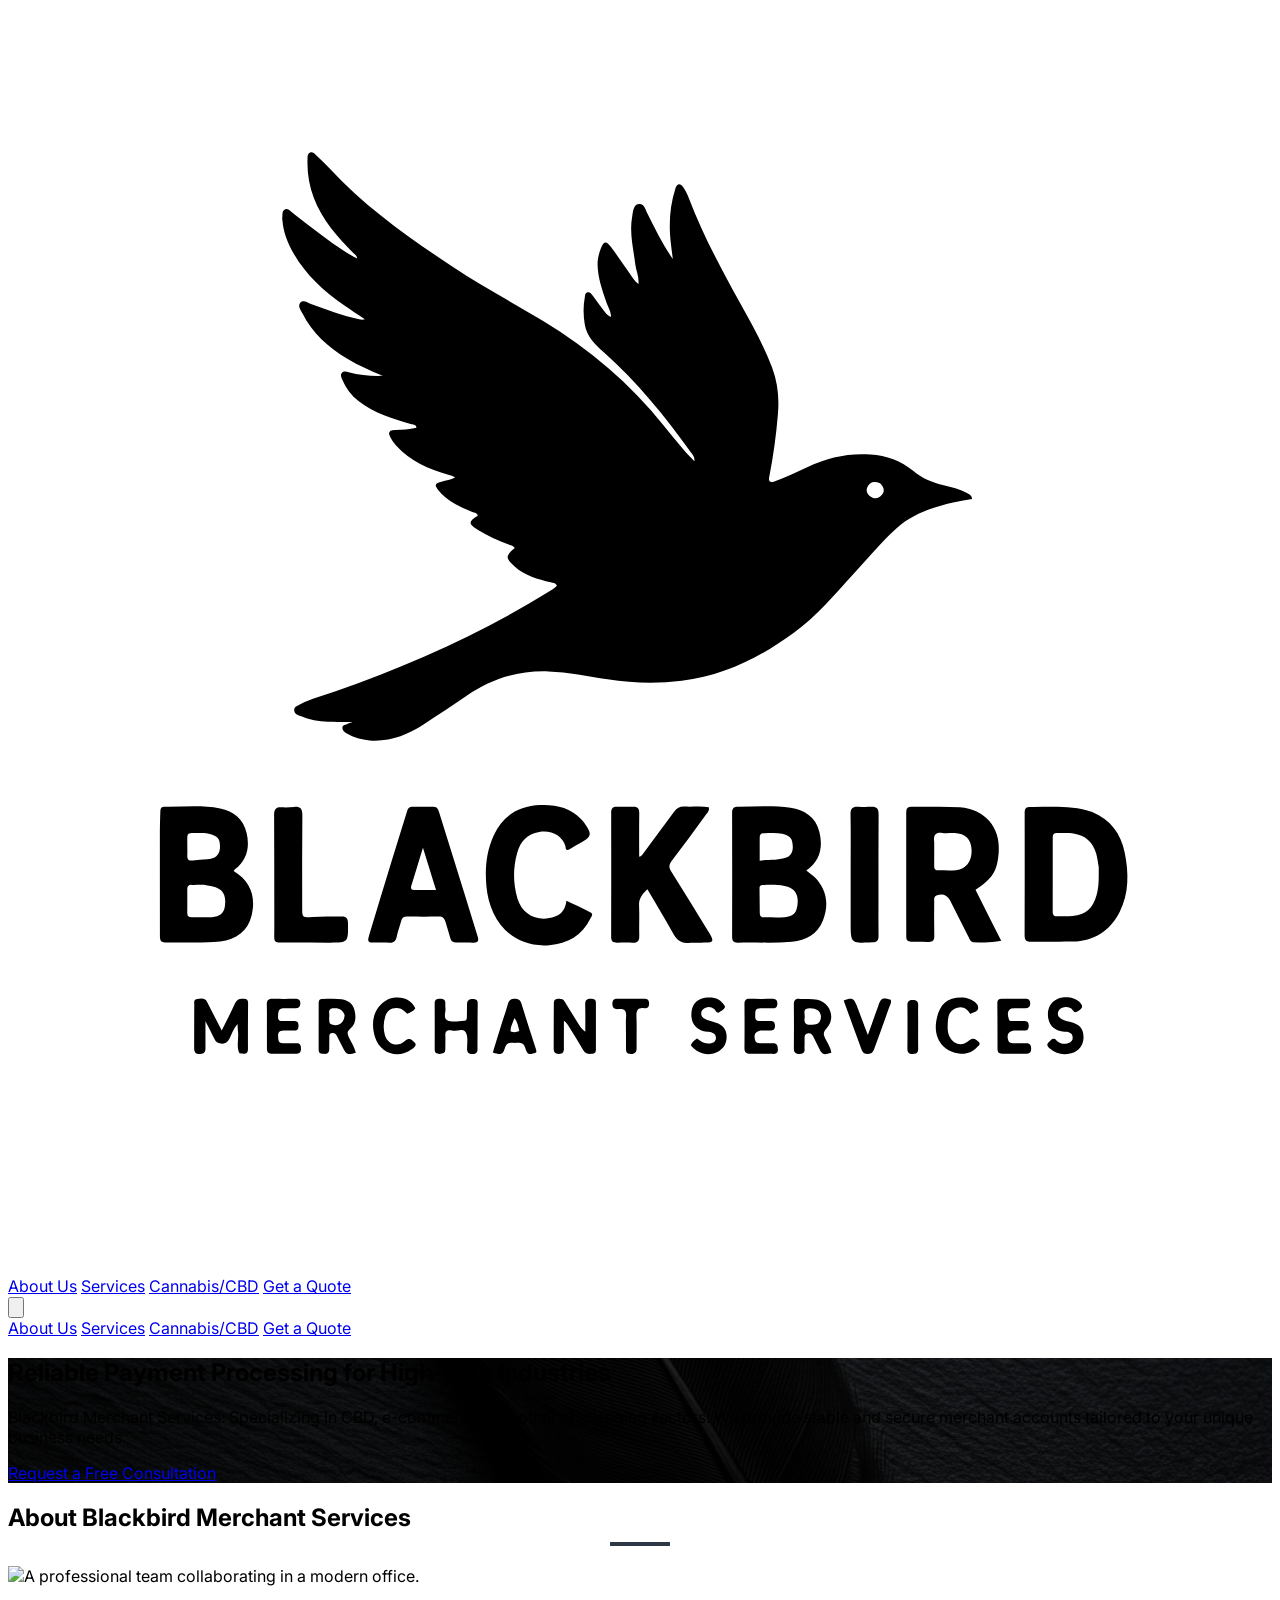
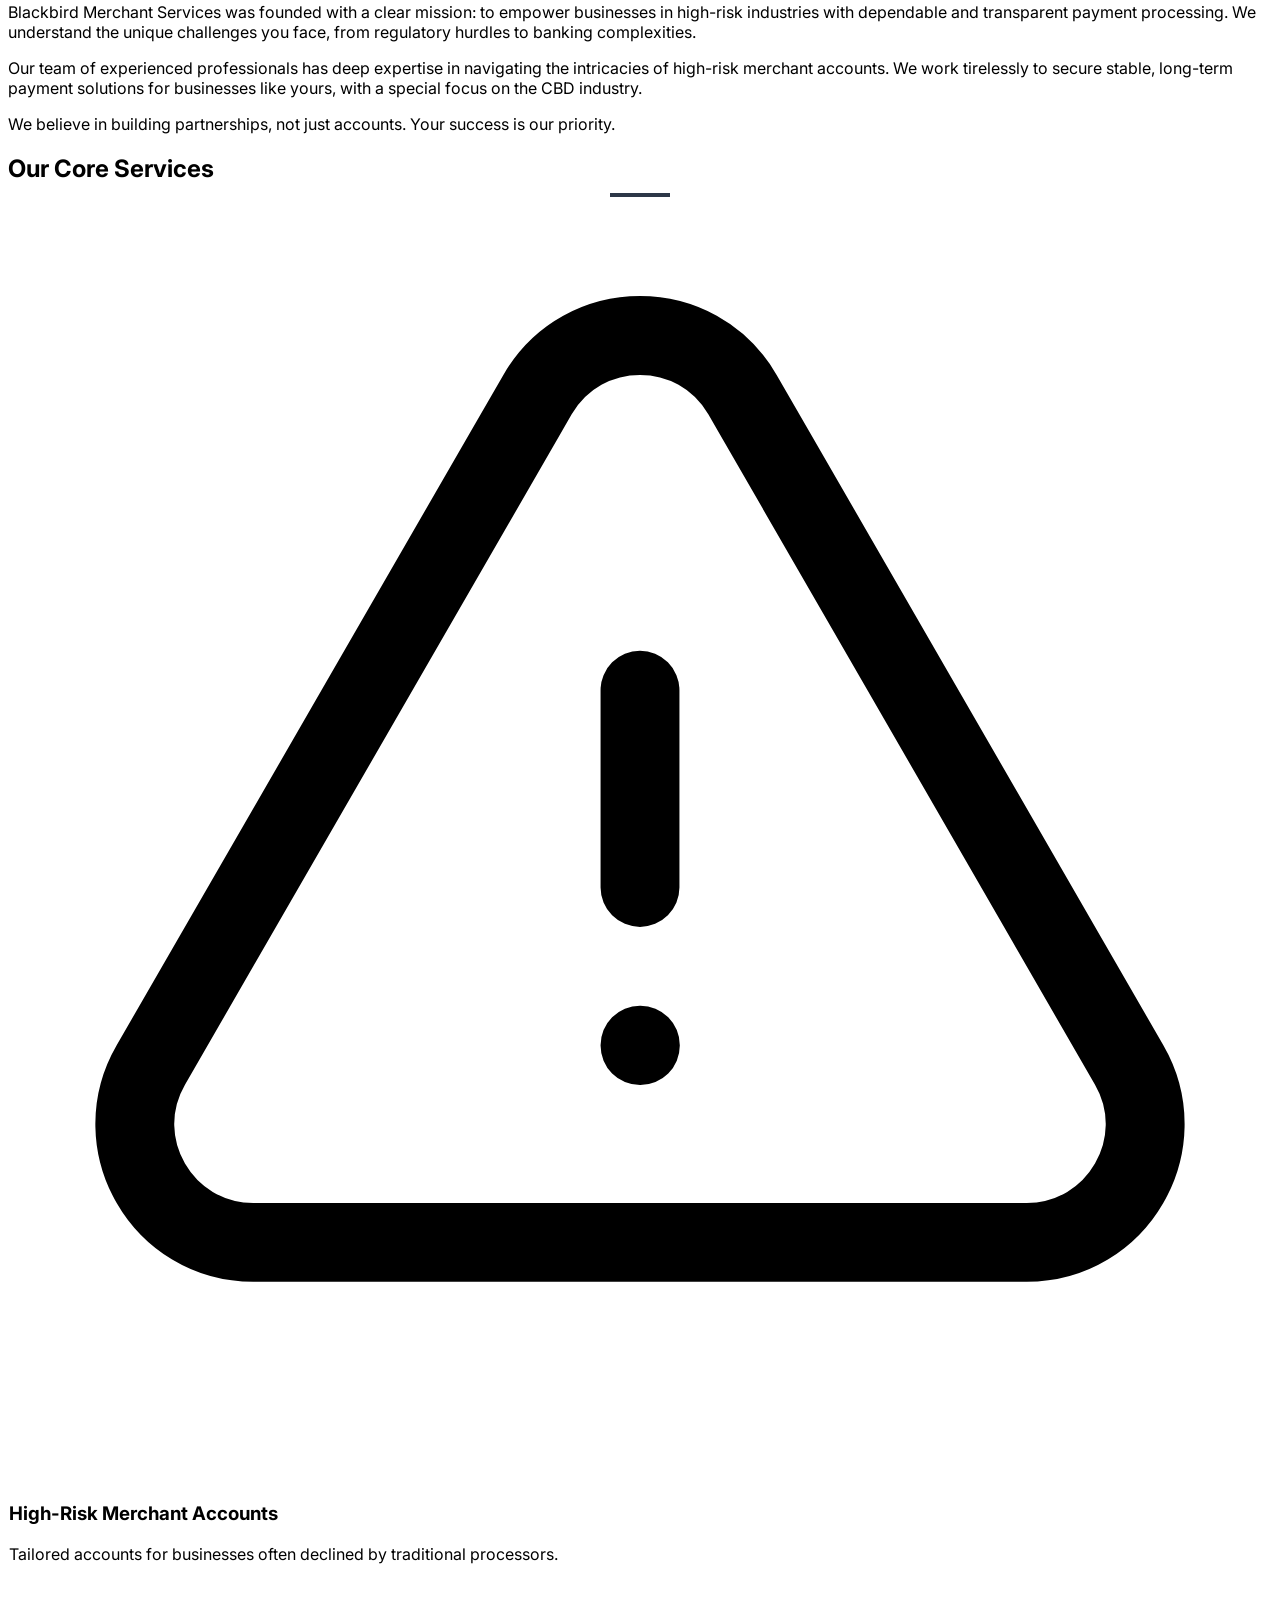
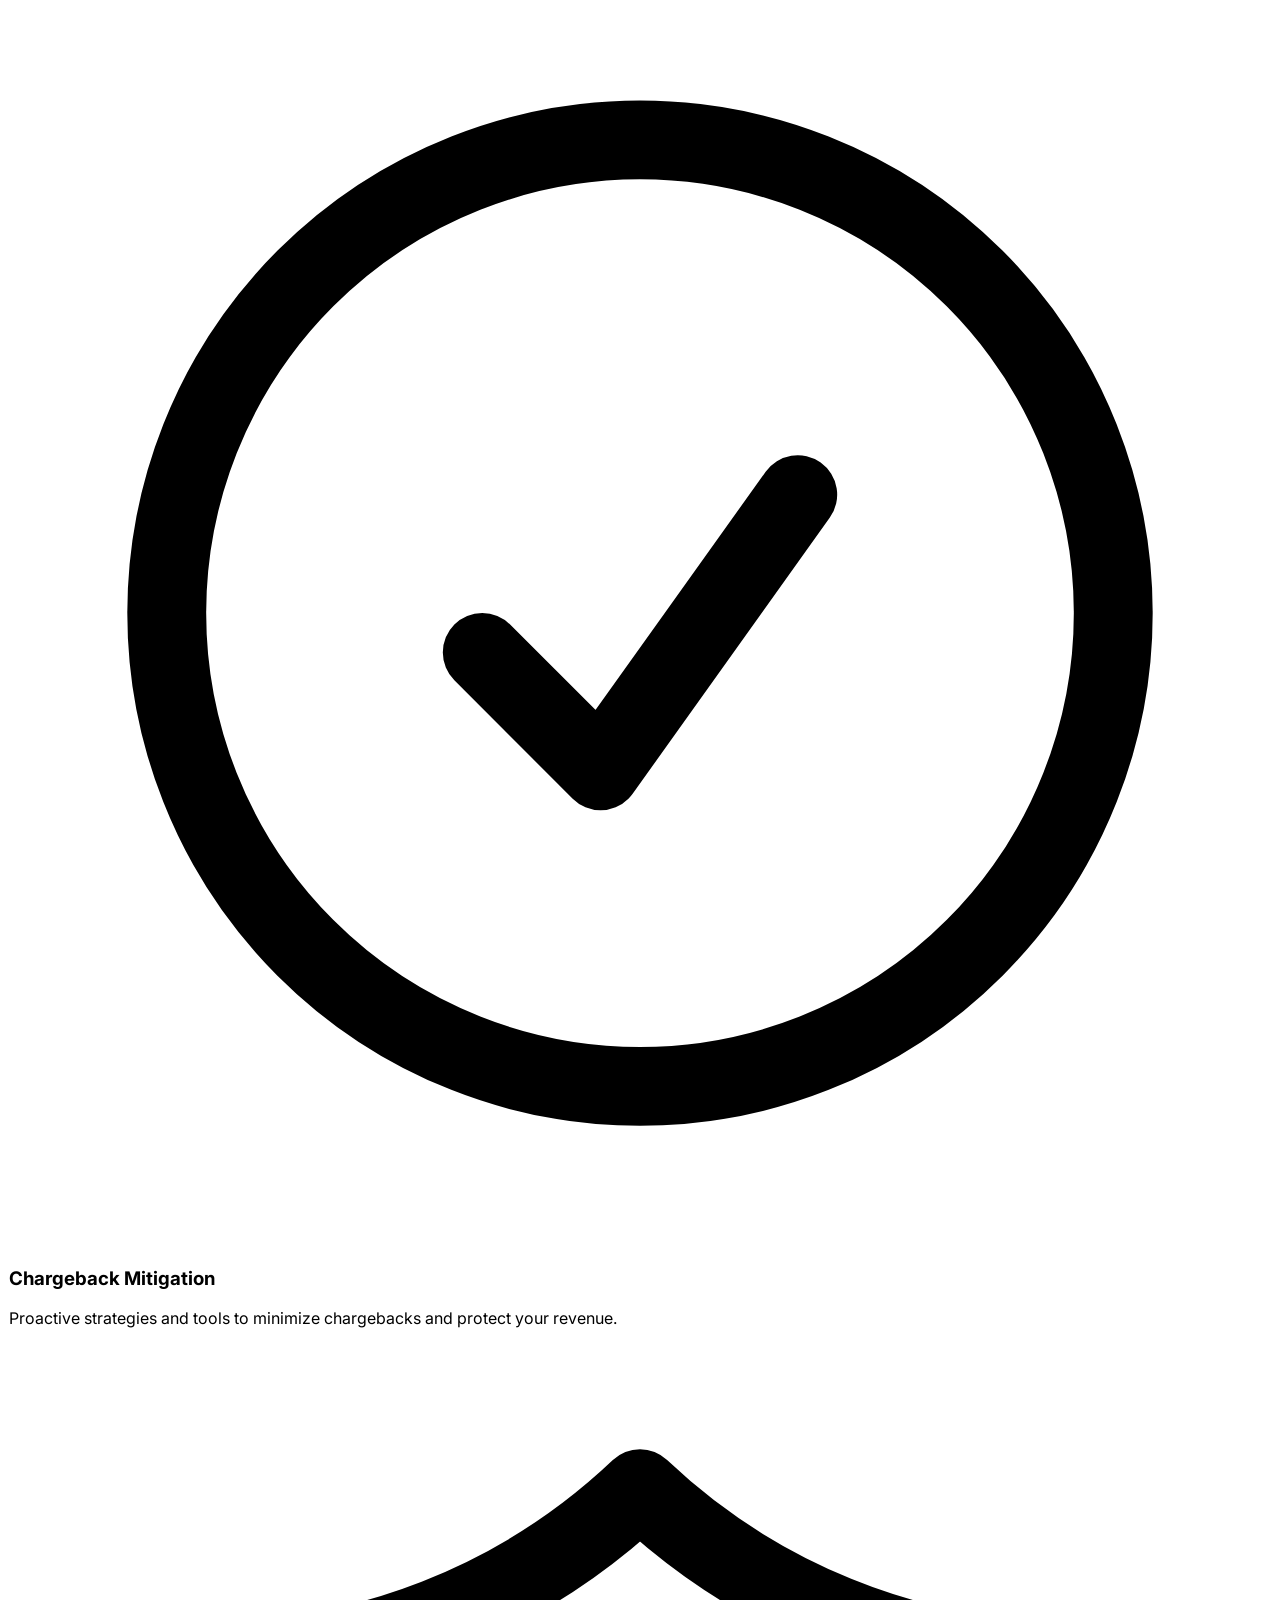
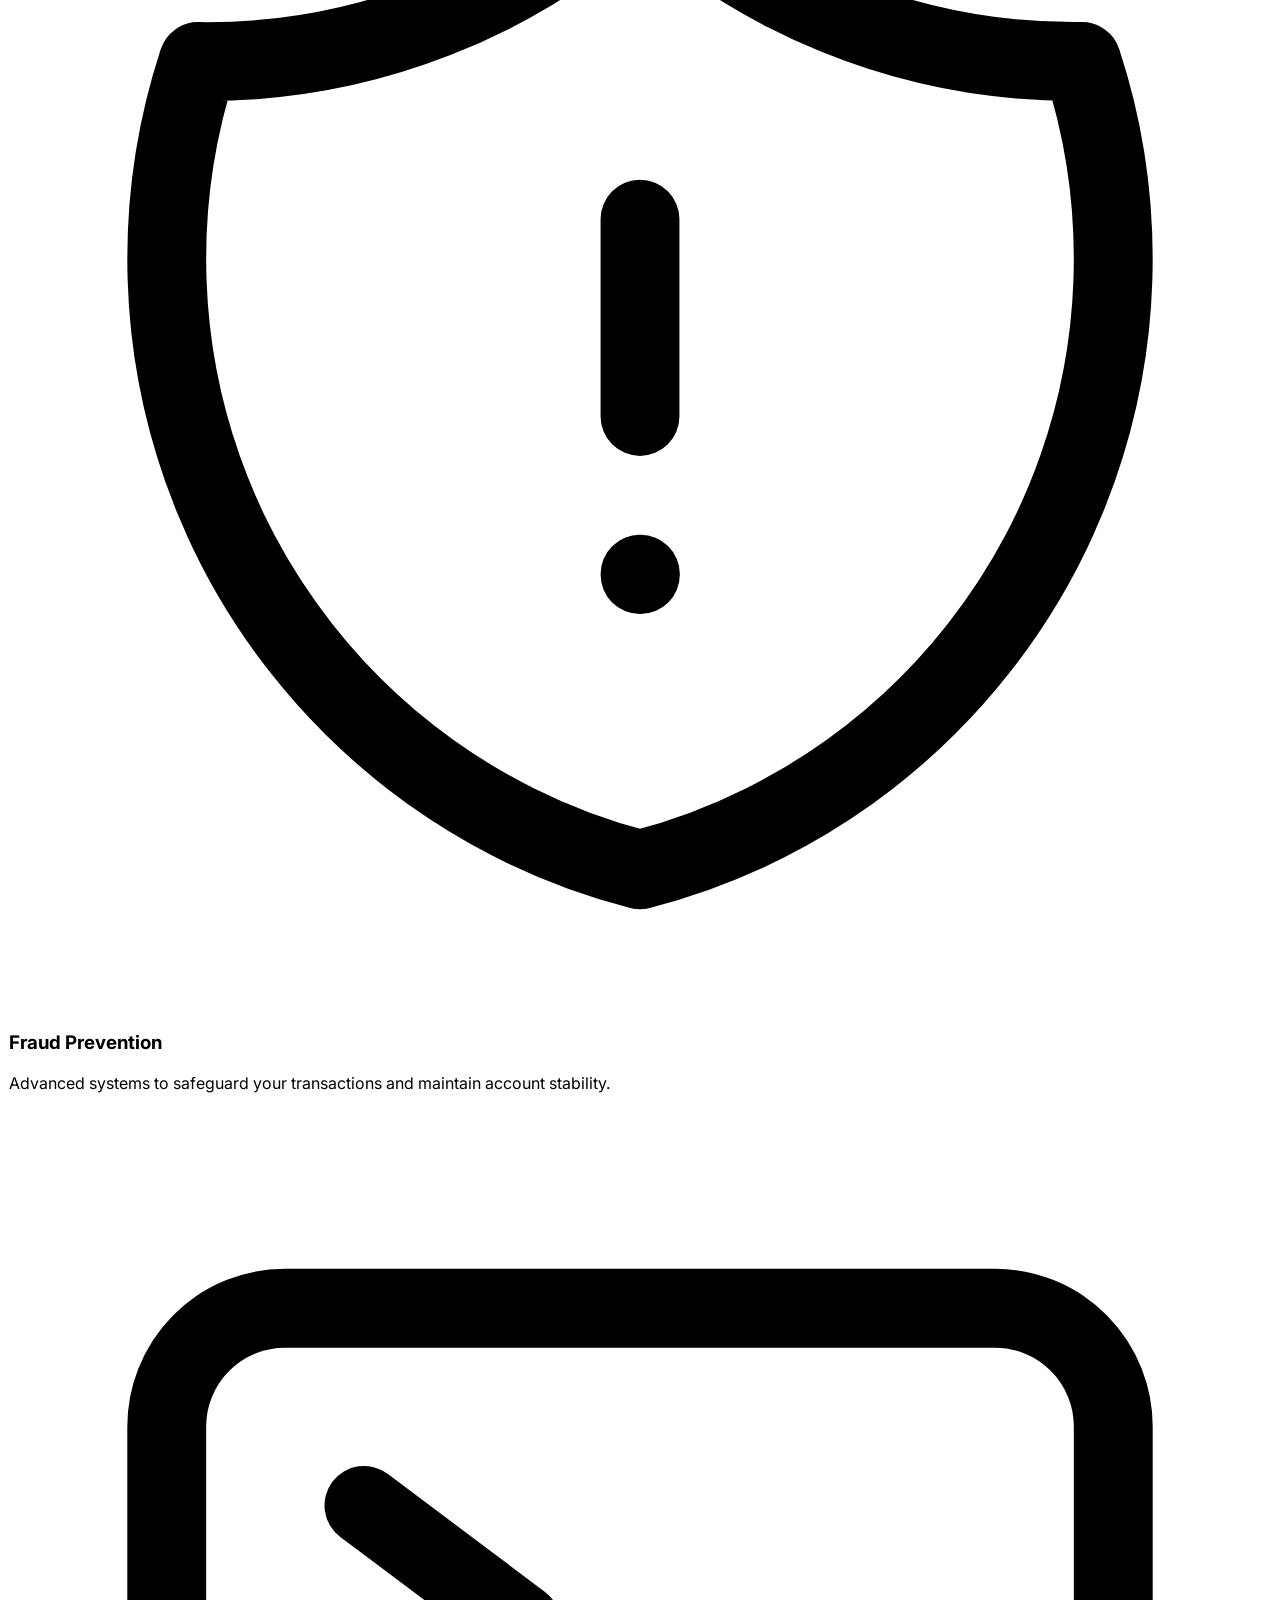
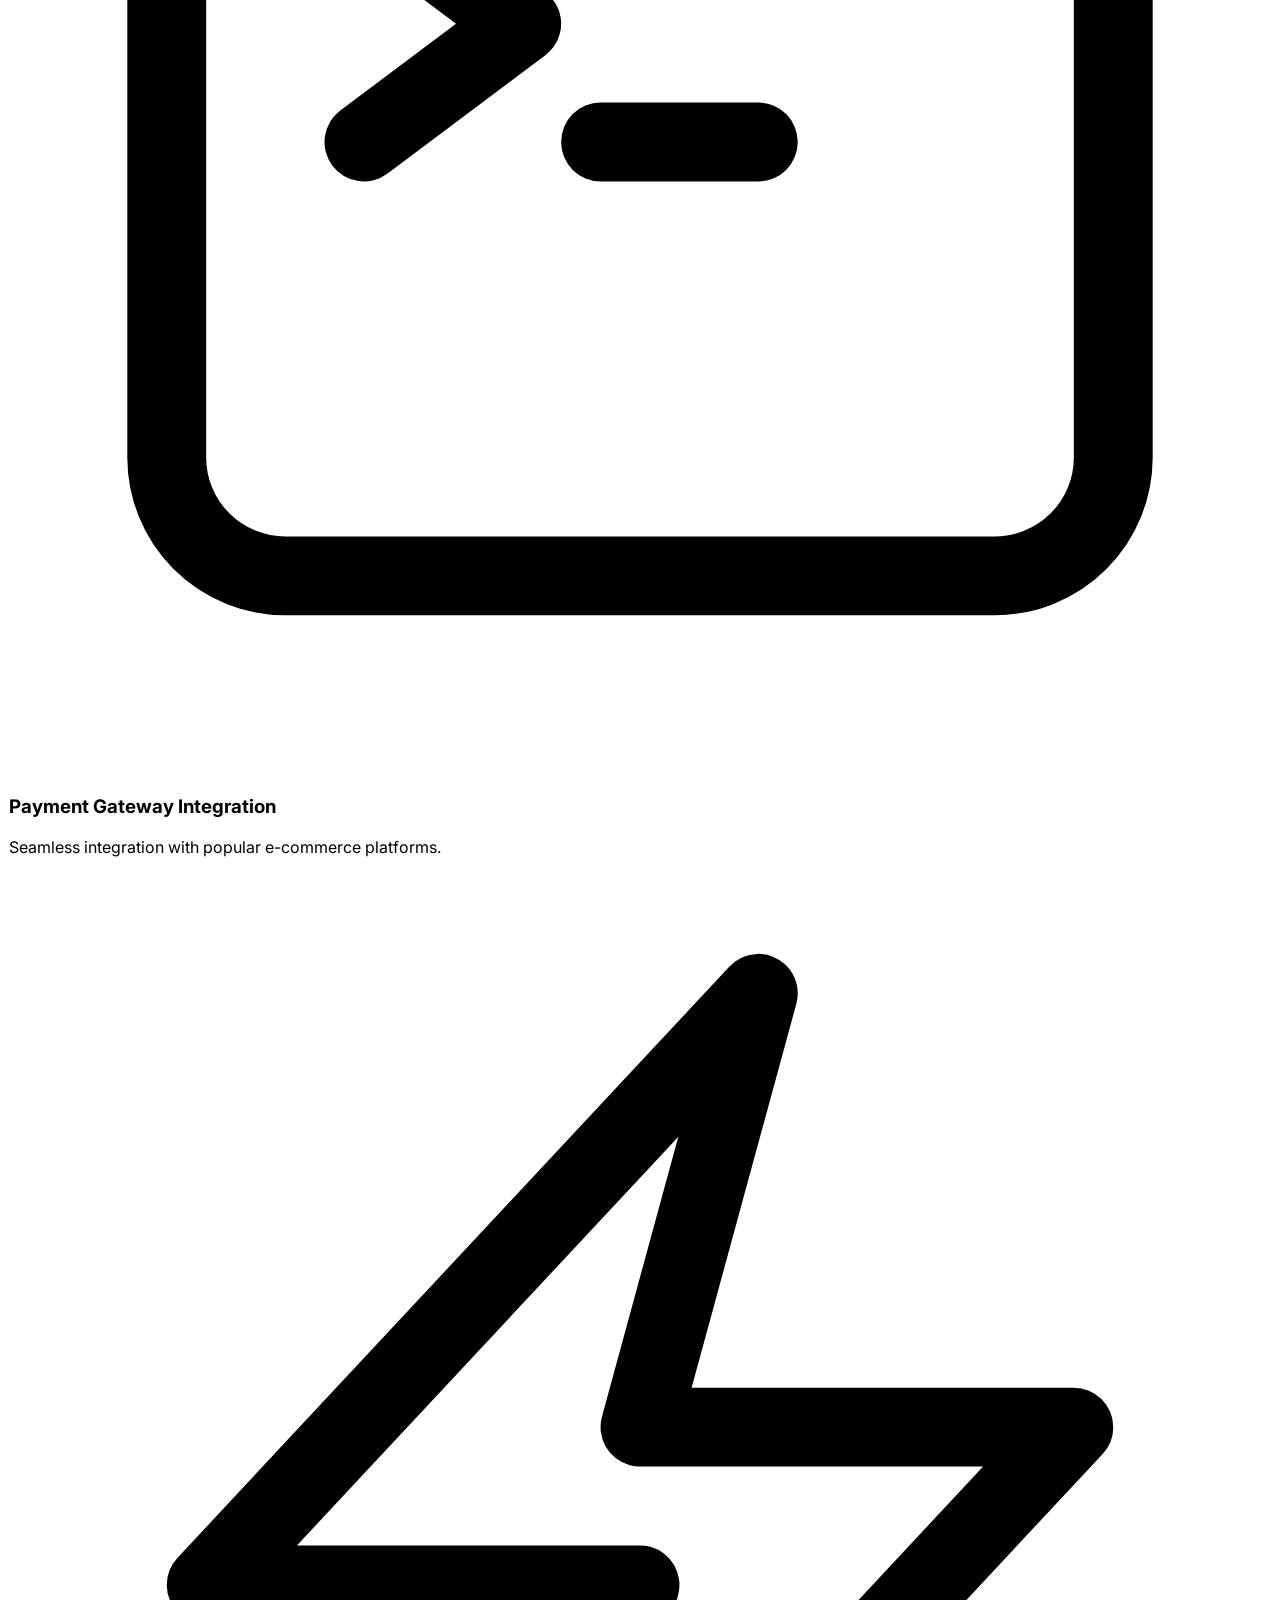
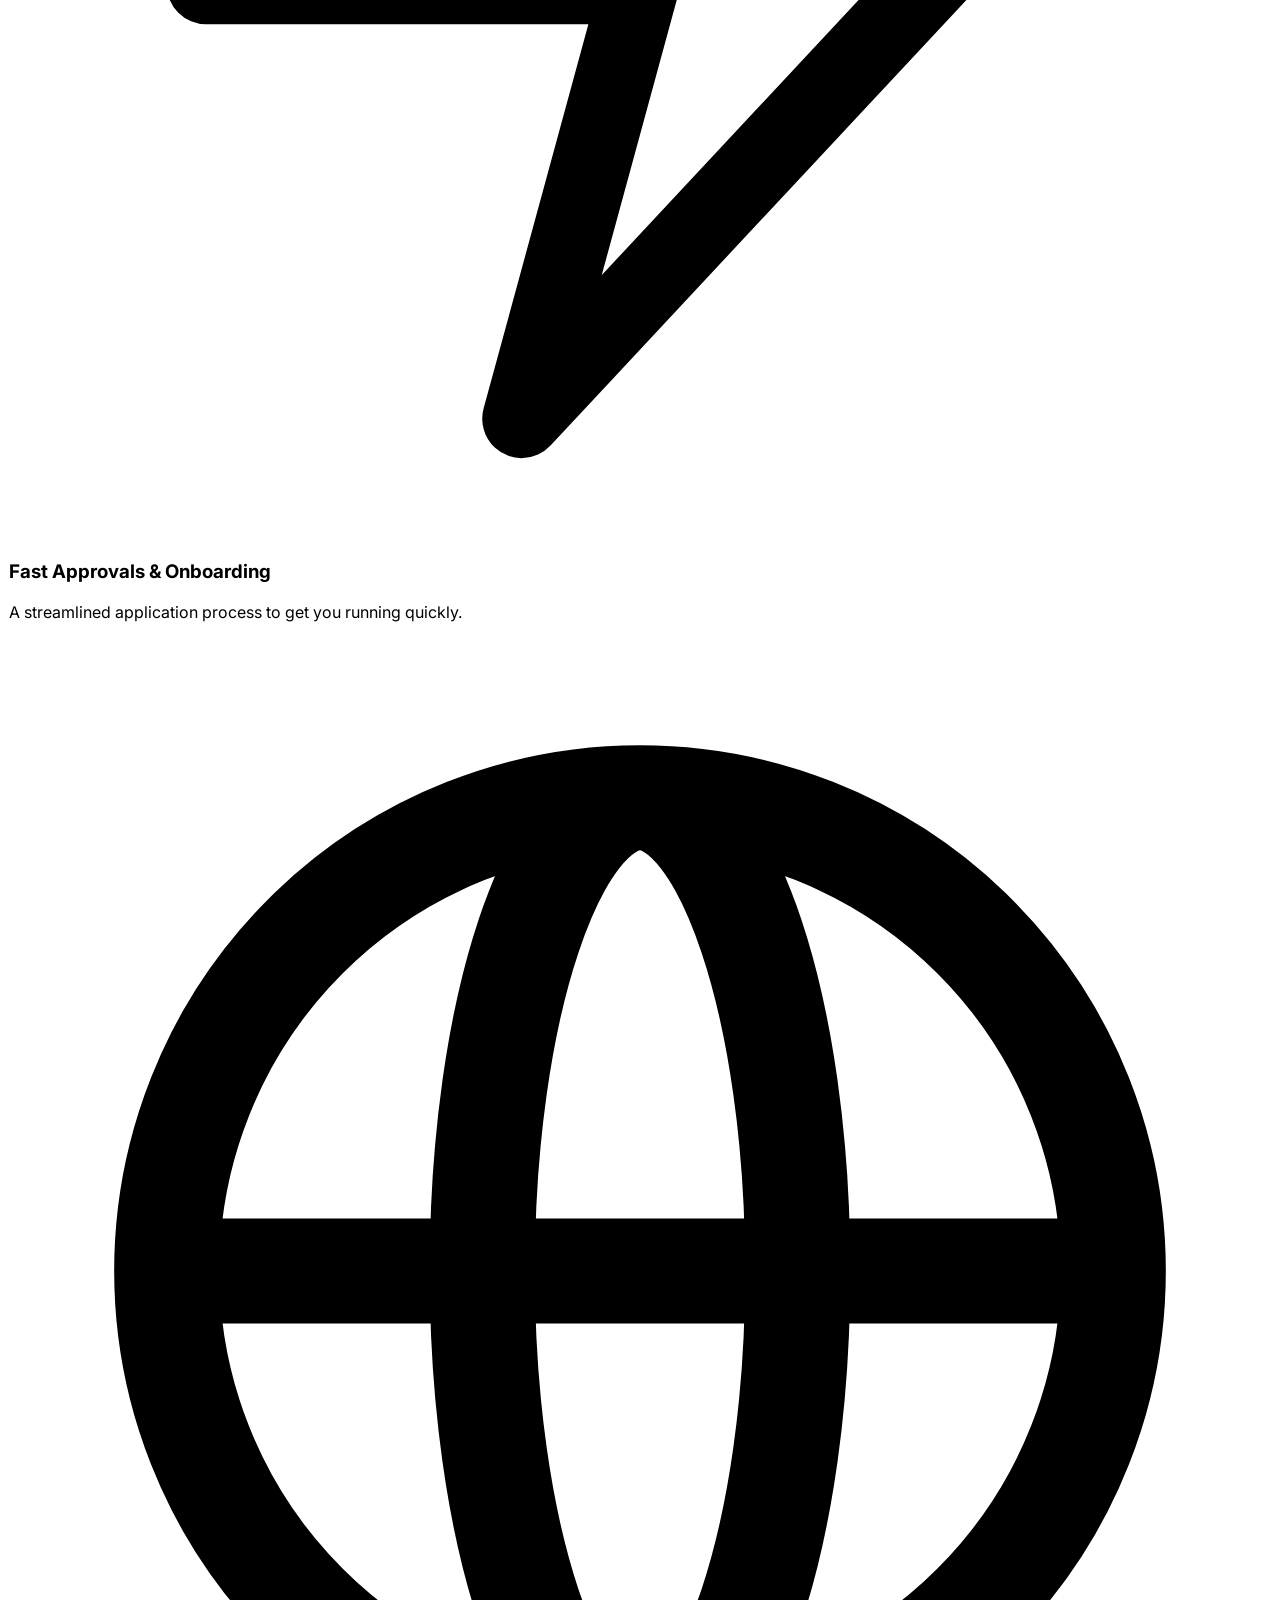
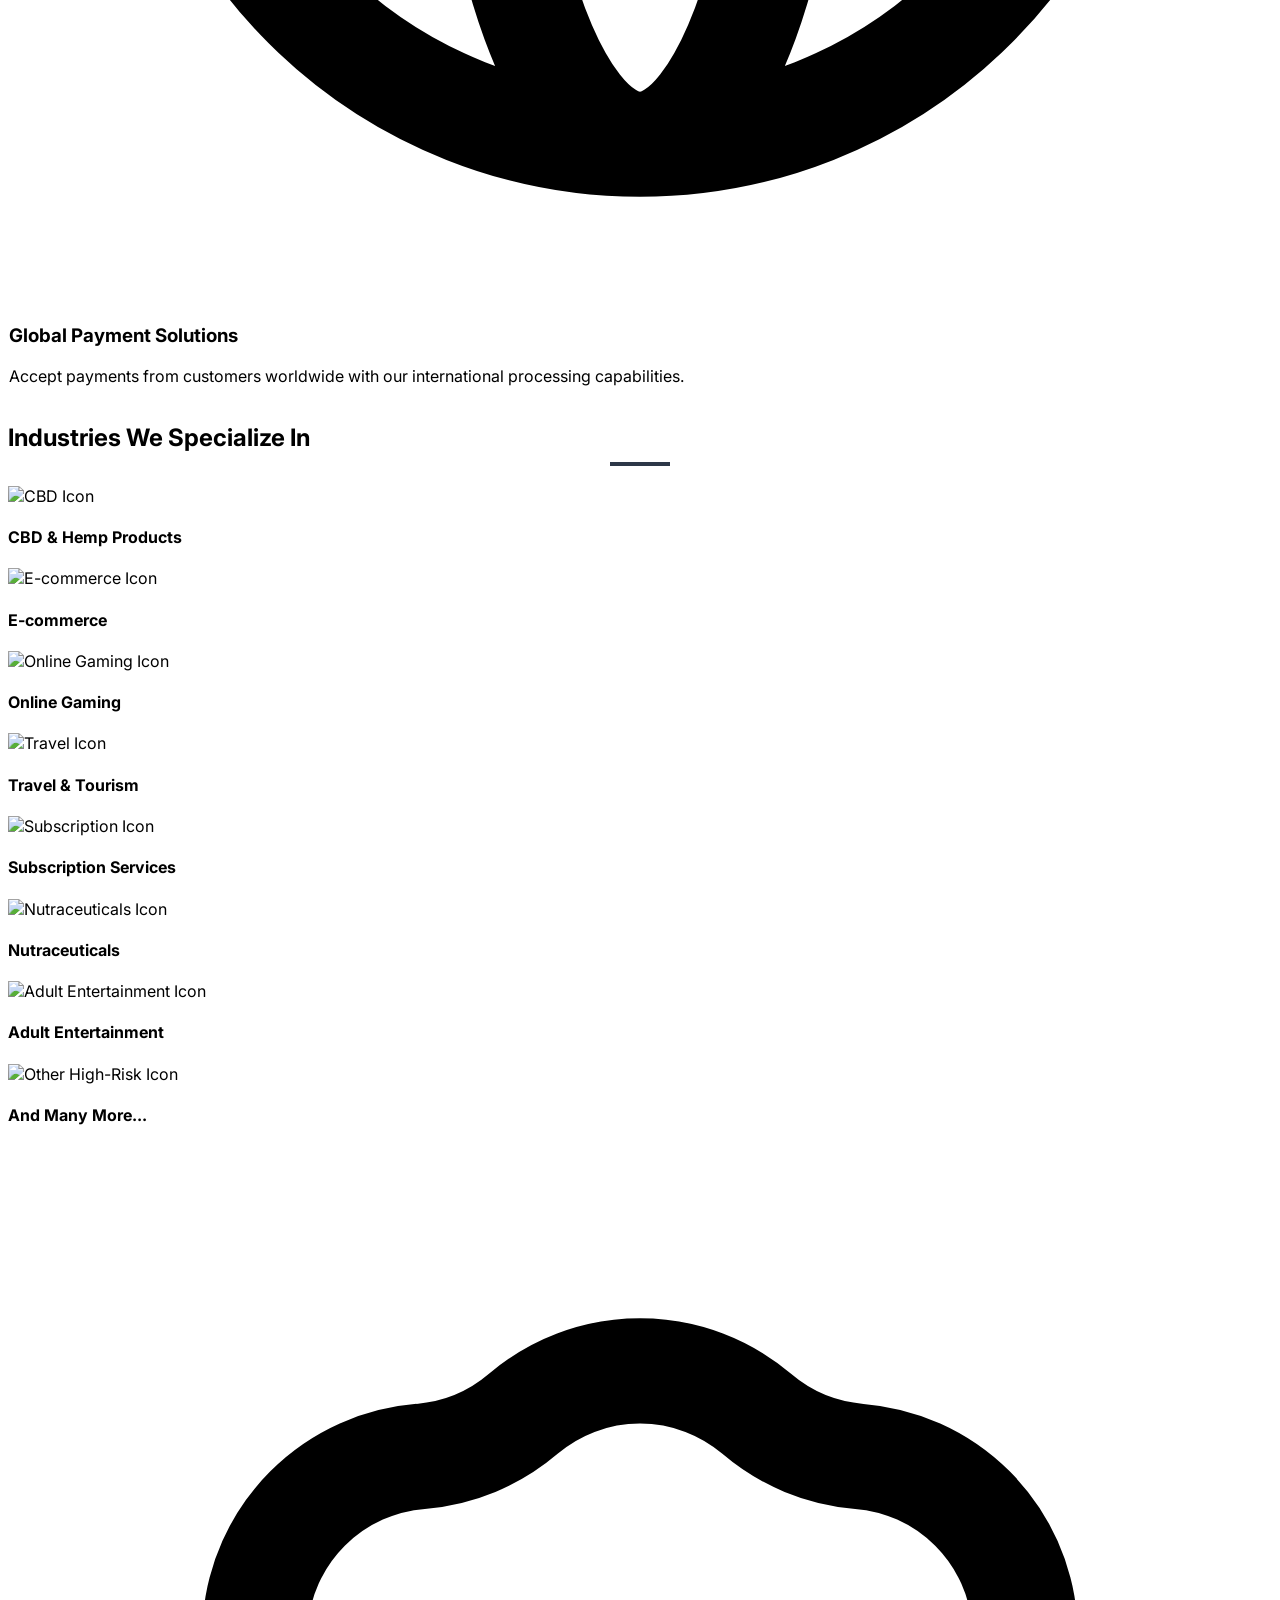
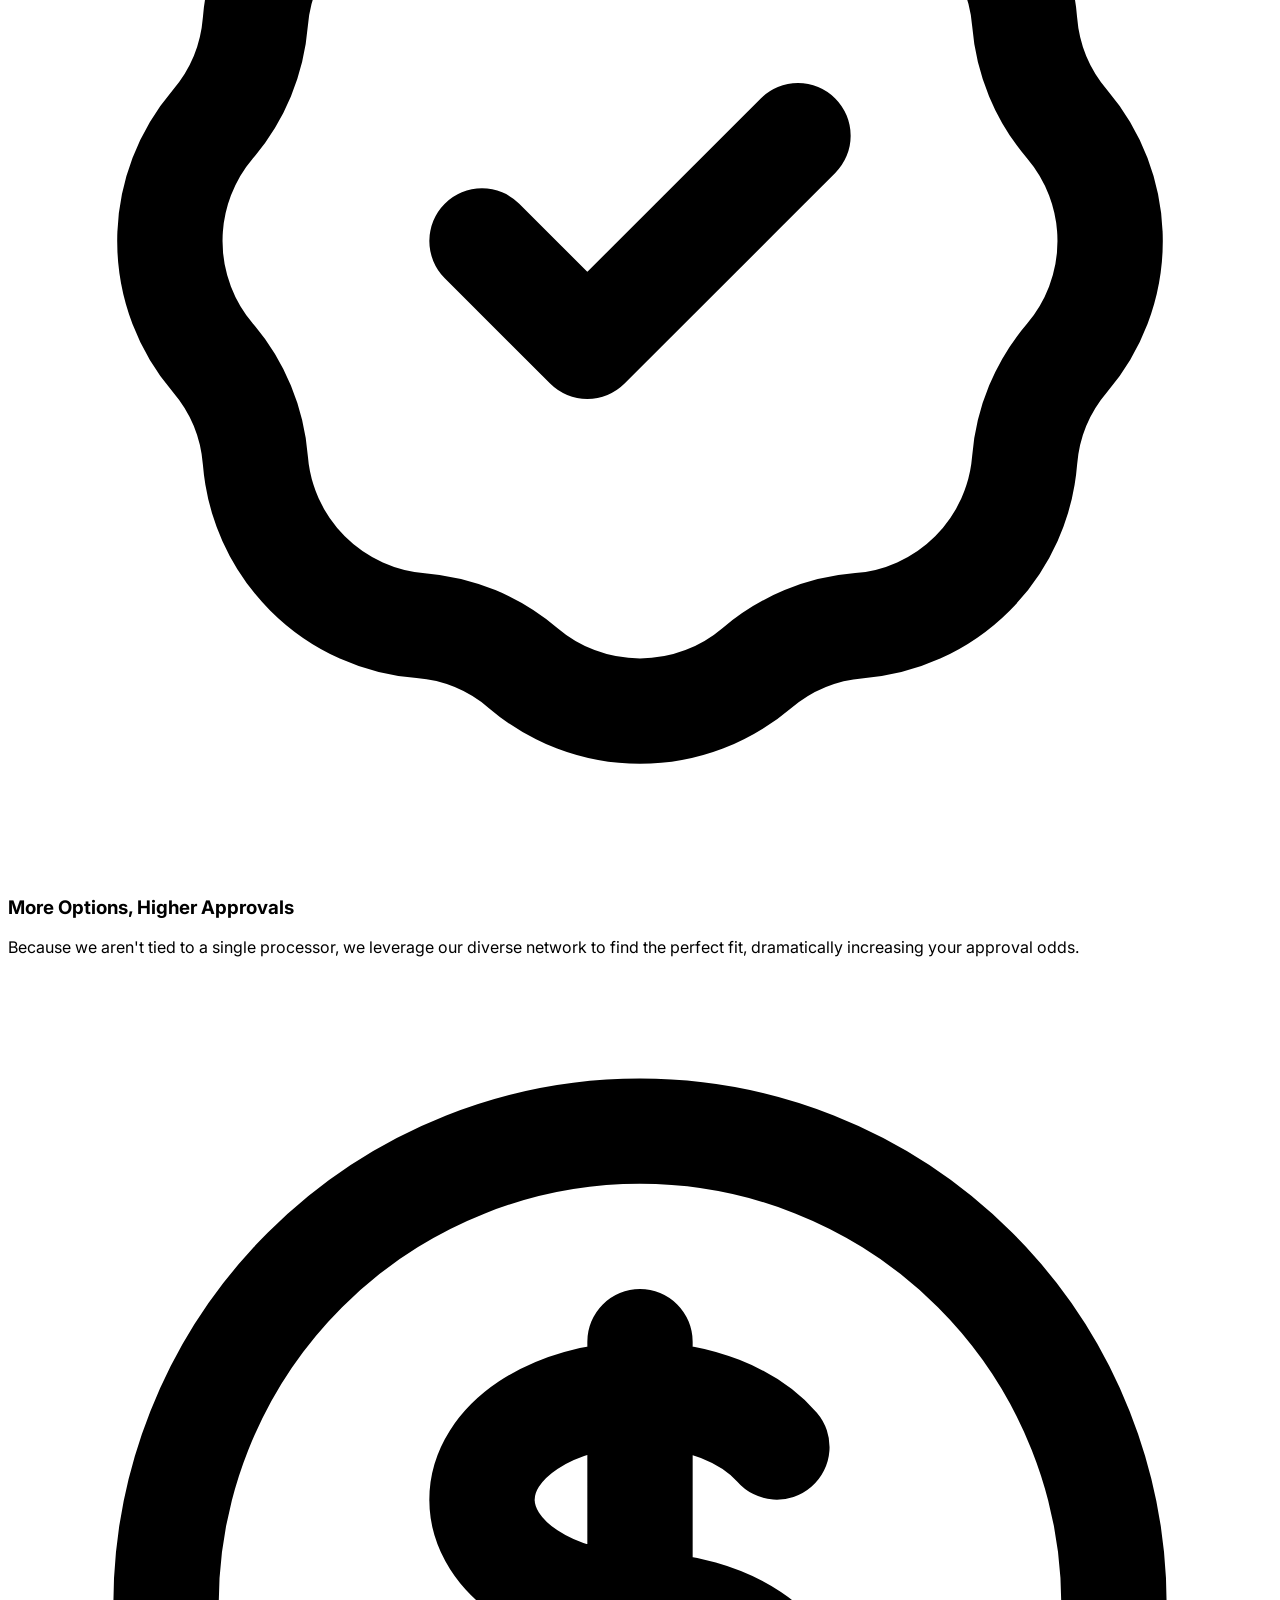
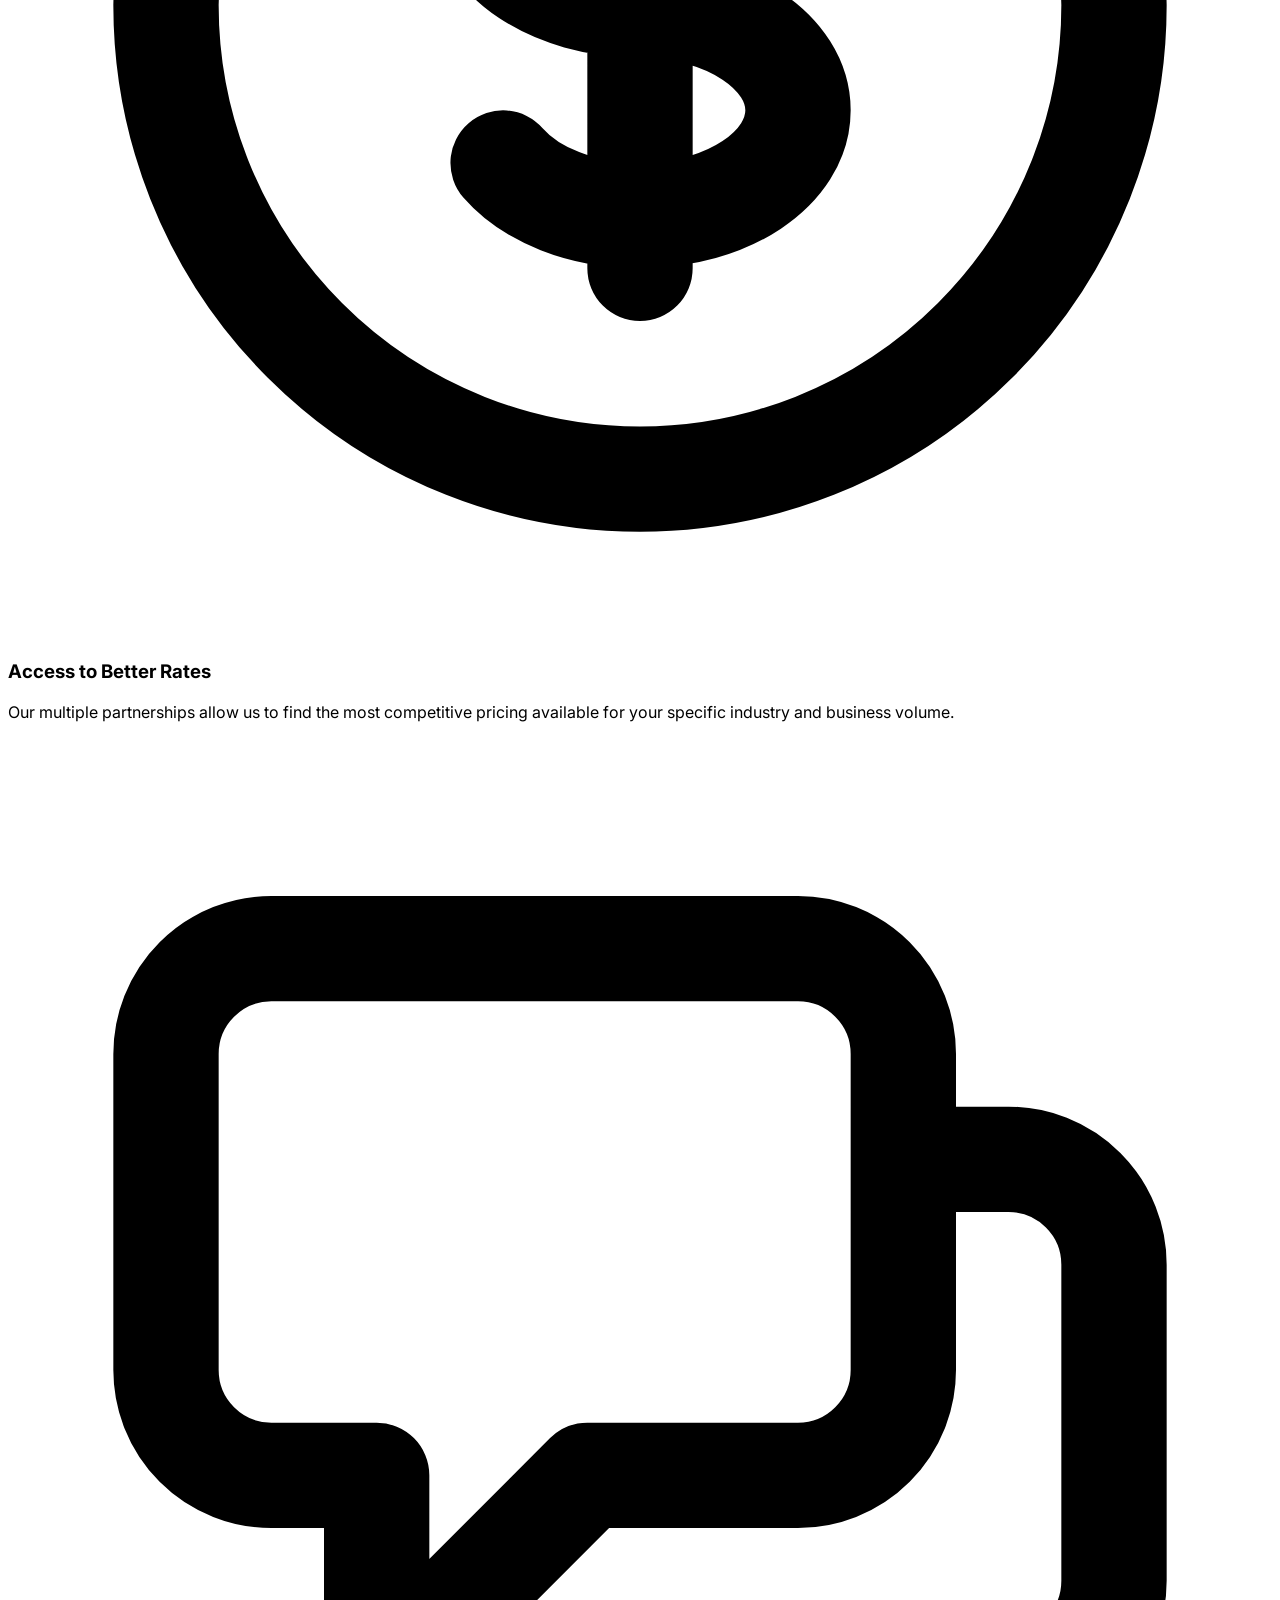
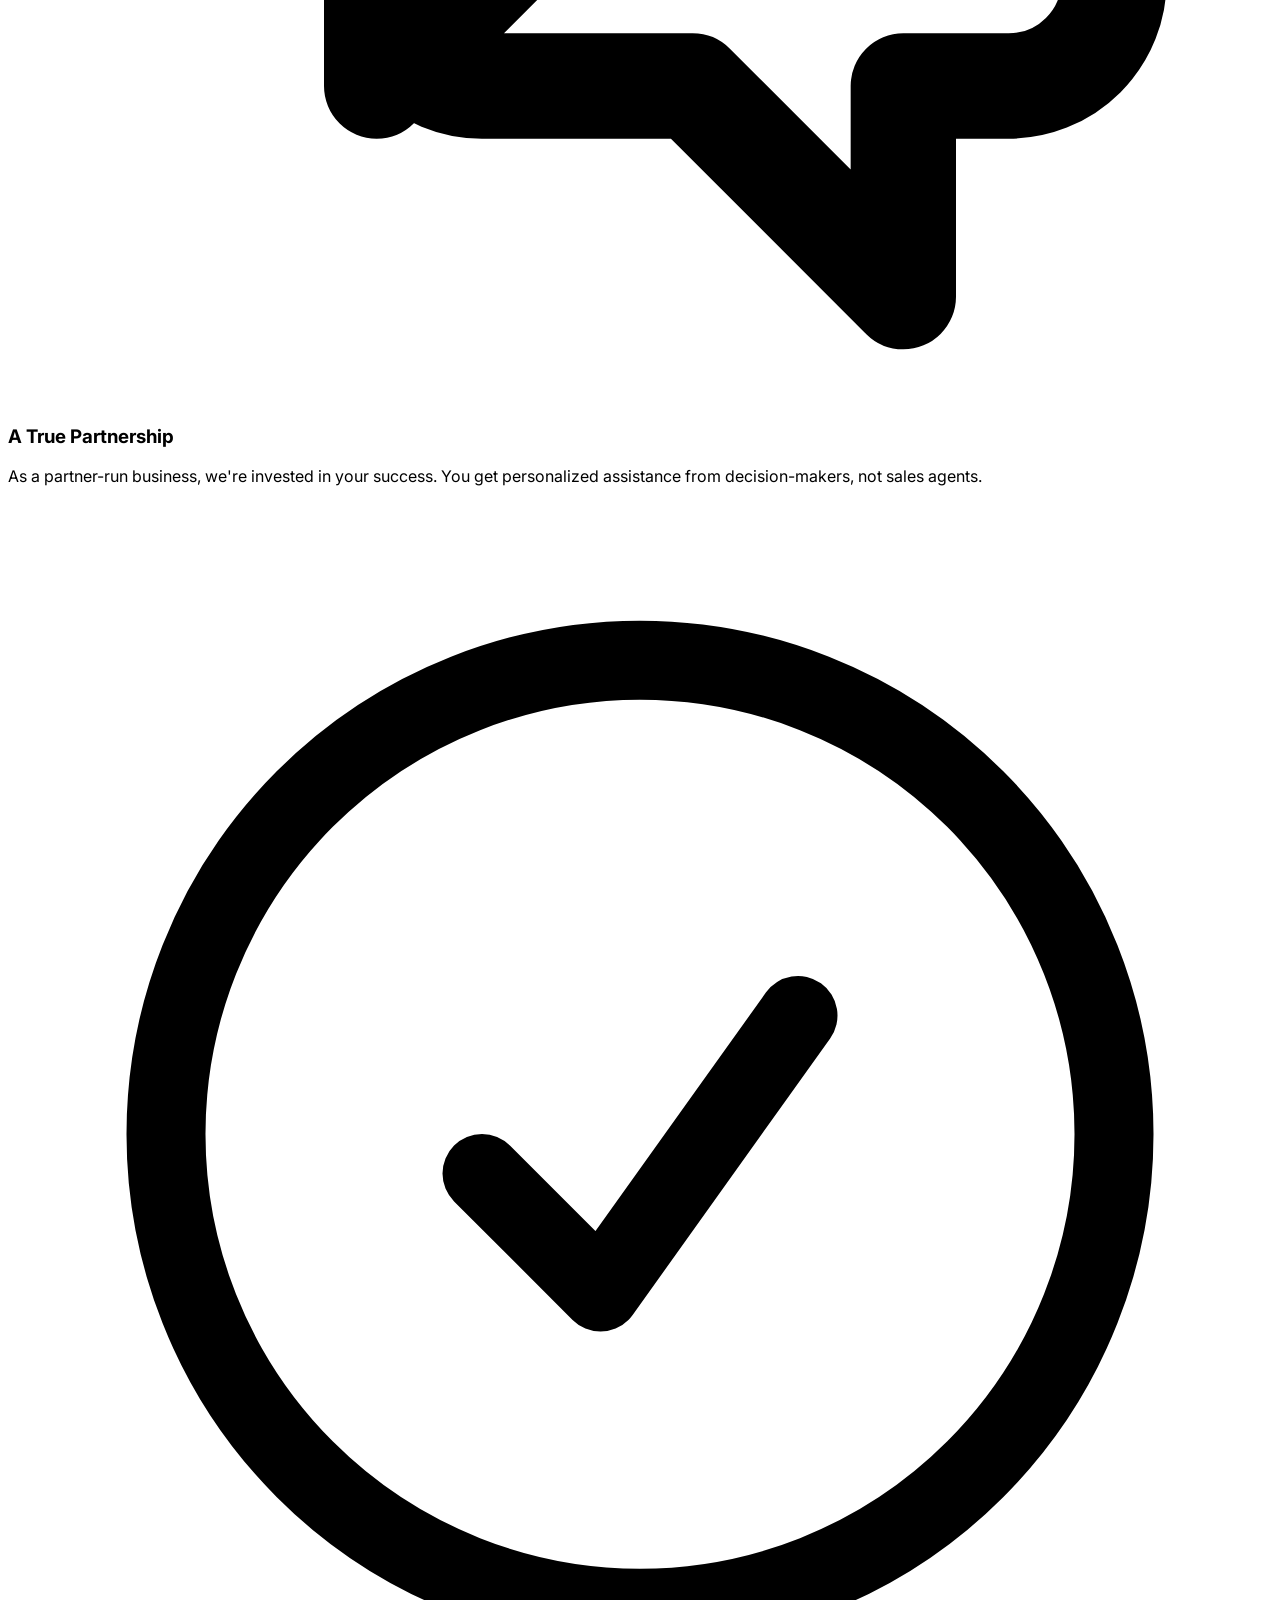
==== index.html @ a2519277 "Update index.html" ====
<!DOCTYPE html>
<html lang="en">
<head>
    <meta charset="UTF-8">
    <meta name="viewport" content="width=device-width, initial-scale=1.0">
    <title>Blackbird Merchant Services - High-Risk Payment Processing</title>
    <script src="https://cdn.tailwindcss.com"></script>
    <link href="https://fonts.googleapis.com/css2?family=Inter:wght@400;500;600;700&display=swap" rel="stylesheet">
    <style>
        body {
            font-family: 'Inter', sans-serif;
        }
        .hero-bg {
            background-image: linear-gradient(to right, rgba(0, 0, 0, 0.8), rgba(0, 0, 0, 0.6)), url('./hero-feather.png');
            background-size: cover;
            background-position: center;
        }
        .cta-button {
            transition: all 0.3s ease;
        }
        .cta-button:hover {
            transform: translateY(-2px);
            box-shadow: 0 4px 12px rgba(0,0,0,0.2);
        }
        .feature-card {
            transition: all 0.3s ease;
            border: 1px solid transparent;
        }
        .feature-card:hover {
            transform: translateY(-5px);
            box-shadow: 0 8px 16px rgba(0,0,0,0.1);
            border-color: #2D3748; /* Tailwind gray-800 */
        }
        .section-title::after {
            content: '';
            display: block;
            width: 60px;
            height: 4px;
            background-color: #2D3748; /* Tailwind gray-800 - new accent */
            margin: 10px auto 0;
        }
        html {
            scroll-padding-top: 80px; /* Adjusted for mobile header height */
        }
    </style>
</head>
<body class="bg-gray-100 text-gray-800">

    <!-- Header -->
    <header class="bg-white shadow-md fixed w-full z-50">
        <div class="container mx-auto px-6 py-4 flex justify-between items-center">
            <a href="index.html" class="flex items-center">
                <img src="./blackbird logo.svg" alt="Blackbird Merchant Services Logo" class="h-12 md:h-16 mr-3">
            </a>
            
            <!-- Desktop Navigation -->
            <nav class="hidden md:flex space-x-4 items-center">
                <a href="#about" class="text-gray-600 hover:text-slate-700">About Us</a>
                <a href="#services" class="text-gray-600 hover:text-slate-700">Services</a>
                <a href="MJ" class="text-gray-600 hover:text-slate-700 whitespace-nowrap">Cannabis/CBD</a>
                <a href="#contact" class="bg-black hover:bg-slate-800 text-white font-semibold py-2 px-4 rounded-lg cta-button whitespace-nowrap">Get a Quote</a>
            </nav>

            <!-- Mobile Menu Button -->
            <div class="md:hidden">
                <button id="mobile-menu-button" class="text-gray-800 focus:outline-none">
                    <svg class="w-6 h-6" fill="none" stroke="currentColor" viewBox="0 0 24 24" xmlns="https://www.w3.org/2000/svg">
                        <path stroke-linecap="round" stroke-linejoin="round" stroke-width="2" d="M4 6h16M4 12h16m-7 6h7"></path>
                    </svg>
                </button>
            </div>
        </div>
        
        <!-- Mobile Menu -->
        <div id="mobile-menu" class="hidden md:hidden bg-white border-t border-gray-200">
            <a href="#about" class="block py-2 px-4 text-sm text-gray-700 hover:bg-gray-100">About Us</a>
            <a href="#services" class="block py-2 px-4 text-sm text-gray-700 hover:bg-gray-100">Services</a>
            <a href="MJ" class="block py-2 px-4 text-sm text-gray-700 hover:bg-gray-100">Cannabis/CBD</a>
            <a href="#contact" class="block py-2 px-4 text-sm text-gray-700 hover:bg-gray-100">Get a Quote</a>
        </div>
    </header>

    <!-- Hero Section -->
    <section id="home" class="hero-bg text-white pt-32 pb-20 md:pt-48 md:pb-32">
        <div class="container mx-auto px-6 text-center">
            <h1 class="text-4xl md:text-6xl font-bold mb-6">Reliable Payment Processing for High-Risk Industries</h1>
            <p class="text-lg md:text-xl mb-8 max-w-2xl mx-auto">Blackbird Merchant Services: Specializing in CBD, e-commerce, and other challenging sectors. We provide stable and secure merchant accounts tailored to your unique business needs.</p>
            <a href="#contact" class="bg-black hover:bg-slate-800 text-white font-bold py-3 px-8 rounded-lg text-lg cta-button">Request a Free Consultation</a>
        </div>
    </section>

    <!-- About Us Section -->
    <section id="about" class="py-16 bg-white">
        <div class="container mx-auto px-6">
            <h2 class="text-3xl font-bold text-center mb-12 section-title">About Blackbird Merchant Services</h2>
            <div class="flex flex-col md:flex-row items-center">
                <div class="md:w-1/2 mb-8 md:mb-0 md:pr-10">
                    <img src="https://images.pexels.com/photos/3183150/pexels-photo-3183150.jpeg?auto=compress&cs=tinysrgb&w=1260&h=750&dpr=1" alt="A professional team collaborating in a modern office." class="rounded-lg shadow-lg w-full">
                </div>
                <div class="md:w-1/2">
                    <p class="text-lg mb-4">Blackbird Merchant Services was founded with a clear mission: to empower businesses in high-risk industries with dependable and transparent payment processing. We understand the unique challenges you face, from regulatory hurdles to banking complexities.</p>
                    <p class="text-lg mb-4">Our team of experienced professionals has deep expertise in navigating the intricacies of high-risk merchant accounts. We work tirelessly to secure stable, long-term payment solutions for businesses like yours, with a special focus on the CBD industry.</p>
                    <p class="text-lg font-semibold text-slate-700">We believe in building partnerships, not just accounts. Your success is our priority.</p>
                </div>
            </div>
        </div>
    </section>

    <!-- Services Section -->
    <section id="services" class="py-16 bg-gray-50">
        <div class="container mx-auto px-6">
            <h2 class="text-3xl font-bold text-center mb-12 section-title">Our Core Services</h2>
            <div class="grid md:grid-cols-2 lg:grid-cols-3 gap-8">
                <!-- Service Card 1 -->
                <div class="bg-white p-8 rounded-lg shadow-lg feature-card">
                    <div class="flex items-center justify-center bg-slate-100 rounded-full w-16 h-16 mb-6">
                        <svg class="w-8 h-8 text-slate-700" xmlns="https://www.w3.org/2000/svg" fill="none" viewBox="0 0 24 24" stroke-width="1.5" stroke="currentColor">
                          <path stroke-linecap="round" stroke-linejoin="round" d="M12 9v3.75m-9.303 3.376c-.866 1.5.217 3.374 1.948 3.374h14.71c1.73 0 2.813-1.874 1.948-3.374L13.949 3.378c-.866-1.5-3.032-1.5-3.898 0L2.697 16.126ZM12 15.75h.007v.008H12v-.008Z" />
                        </svg>
                    </div>
                    <h3 class="text-xl font-semibold mb-3">High-Risk Merchant Accounts</h3>
                    <p class="text-gray-600">Tailored accounts for businesses often declined by traditional processors.</p>
                </div>
                <!-- Service Card 2 -->
                <div class="bg-white p-8 rounded-lg shadow-lg feature-card">
                    <div class="flex items-center justify-center bg-slate-100 rounded-full w-16 h-16 mb-6">
                        <svg class="w-8 h-8 text-slate-700" xmlns="https://www.w3.org/2000/svg" fill="none" viewBox="0 0 24 24" stroke-width="1.5" stroke="currentColor">
                          <path stroke-linecap="round" stroke-linejoin="round" d="M9 12.75L11.25 15 15 9.75M21 12a9 9 0 1 1-18 0 9 9 0 0 1 18 0Z" />
                        </svg>
                    </div>
                    <h3 class="text-xl font-semibold mb-3">Chargeback Mitigation</h3>
                    <p class="text-gray-600">Proactive strategies and tools to minimize chargebacks and protect your revenue.</p>
                </div>
                <!-- Service Card 3 -->
                <div class="bg-white p-8 rounded-lg shadow-lg feature-card">
                    <div class="flex items-center justify-center bg-slate-100 rounded-full w-16 h-16 mb-6">
                        <svg class="w-8 h-8 text-slate-700" xmlns="https://www.w3.org/2000/svg" fill="none" viewBox="0 0 24 24" stroke-width="1.5" stroke="currentColor">
                          <path stroke-linecap="round" stroke-linejoin="round" d="M12 9v3.75m0-10.036A11.959 11.959 0 0 1 3.598 6 11.99 11.99 0 0 0 3 9.75c0 5.592 3.824 10.29 9 11.622 5.176-1.332 9-6.03 9-11.622 0-1.31-.21-2.57-.598-3.75h-.152c-3.196 0-6.1-1.249-8.25-3.286Zm0 13.036h.008v.008H12v-.008Z" />
                        </svg>
                    </div>
                    <h3 class="text-xl font-semibold mb-3">Fraud Prevention</h3>
                    <p class="text-gray-600">Advanced systems to safeguard your transactions and maintain account stability.</p>
                </div>
                 <!-- Service Card 4 -->
                <div class="bg-white p-8 rounded-lg shadow-lg feature-card">
                    <div class="flex items-center justify-center bg-slate-100 rounded-full w-16 h-16 mb-6">
                        <svg class="w-8 h-8 text-slate-700" xmlns="https://www.w3.org/2000/svg" fill="none" viewBox="0 0 24 24" stroke-width="1.5" stroke="currentColor">
                           <path stroke-linecap="round" stroke-linejoin="round" d="M6.75 7.5l3 2.25-3 2.25m4.5 0h3m-9 8.25h13.5A2.25 2.25 0 0 0 21 18V6a2.25 2.25 0 0 0-2.25-2.25H5.25A2.25 2.25 0 0 0 3 6v12a2.25 2.25 0 0 0 2.25 2.25Z" />
                        </svg>
                    </div>
                    <h3 class="text-xl font-semibold mb-3">Payment Gateway Integration</h3>
                    <p class="text-gray-600">Seamless integration with popular e-commerce platforms.</p>
                </div>
                 <!-- Service Card 5 -->
                <div class="bg-white p-8 rounded-lg shadow-lg feature-card">
                    <div class="flex items-center justify-center bg-slate-100 rounded-full w-16 h-16 mb-6">
                       <svg class="w-8 h-8 text-slate-700" xmlns="https://www.w3.org/2000/svg" fill="none" viewBox="0 0 24 24" stroke-width="1.5" stroke="currentColor">
                         <path stroke-linecap="round" stroke-linejoin="round" d="m3.75 13.5 10.5-11.25L12 10.5h8.25L9.75 21.75 12 13.5H3.75Z" />
                       </svg>
                    </div>
                    <h3 class="text-xl font-semibold mb-3">Fast Approvals & Onboarding</h3>
                    <p class="text-gray-600">A streamlined application process to get you running quickly.</p>
                </div>
                 <!-- Service Card 6 -->
                <div class="bg-white p-8 rounded-lg shadow-lg feature-card">
                    <div class="flex items-center justify-center bg-slate-100 rounded-full w-16 h-16 mb-6">
                         <svg class="w-8 h-8 text-slate-700" fill="none" stroke="currentColor" viewBox="0 0 24 24" xmlns="https://www.w3.org/2000/svg"><path stroke-linecap="round" stroke-linejoin="round" stroke-width="2" d="M21 12a9 9 0 01-9 9m9-9a9 9 0 00-9-9m9 9H3m9 9a9 9 0 01-9-9m9 9c1.657 0 3-4.03 3-9s-1.343-9-3-9m0 18c-1.657 0-3-4.03-3-9s1.343-9 3-9m-9 9a9 9 0 019-9"></path></svg>
                    </div>
                    <h3 class="text-xl font-semibold mb-3">Global Payment Solutions</h3>
                    <p class="text-gray-600">Accept payments from customers worldwide with our international processing capabilities.</p>
                </div>
            </div>
        </div>
    </section>
    
    <!-- Industries Served Section -->
    <section id="industries" class="py-16 bg-white">
        <div class="container mx-auto px-6">
            <h2 class="text-3xl font-bold text-center mb-12 section-title">Industries We Specialize In</h2>
            <div class="grid grid-cols-2 md:grid-cols-3 lg:grid-cols-4 gap-6 text-center">
                <div class="p-6 bg-gray-100 rounded-lg shadow hover:shadow-md transition-shadow">
                    <img src="https://placehold.co/80x80/2D3748/FFFFFF?text=CBD" alt="CBD Icon" class="mx-auto mb-3 rounded-full h-16 w-16 object-cover">
                    <h4 class="font-semibold text-lg">CBD & Hemp Products</h4>
                </div>
                <div class="p-6 bg-gray-100 rounded-lg shadow hover:shadow-md transition-shadow">
                    <img src="https://placehold.co/80x80/2D3748/FFFFFF?text=eCom" alt="E-commerce Icon" class="mx-auto mb-3 rounded-full h-16 w-16 object-cover">
                    <h4 class="font-semibold text-lg">E-commerce</h4>
                </div>
                <div class="p-6 bg-gray-100 rounded-lg shadow hover:shadow-md transition-shadow">
                    <img src="https://placehold.co/80x80/2D3748/FFFFFF?text=Gaming" alt="Online Gaming Icon" class="mx-auto mb-3 rounded-full h-16 w-16 object-cover">
                    <h4 class="font-semibold text-lg">Online Gaming</h4>
                </div>
                <div class="p-6 bg-gray-100 rounded-lg shadow hover:shadow-md transition-shadow">
                    <img src="https://placehold.co/80x80/2D3748/FFFFFF?text=Travel" alt="Travel Icon" class="mx-auto mb-3 rounded-full h-16 w-16 object-cover">
                    <h4 class="font-semibold text-lg">Travel & Tourism</h4>
                </div>
                <div class="p-6 bg-gray-100 rounded-lg shadow hover:shadow-md transition-shadow">
                    <img src="https://placehold.co/80x80/2D3748/FFFFFF?text=Sub" alt="Subscription Icon" class="mx-auto mb-3 rounded-full h-16 w-16 object-cover">
                    <h4 class="font-semibold text-lg">Subscription Services</h4>
                </div>
                <div class="p-6 bg-gray-100 rounded-lg shadow hover:shadow-md transition-shadow">
                    <img src="https://placehold.co/80x80/2D3748/FFFFFF?text=Nutra" alt="Nutraceuticals Icon" class="mx-auto mb-3 rounded-full h-16 w-16 object-cover">
                    <h4 class="font-semibold text-lg">Nutraceuticals</h4>
                </div>
                <div class="p-6 bg-gray-100 rounded-lg shadow hover:shadow-md transition-shadow">
                    <img src="https://placehold.co/80x80/2D3748/FFFFFF?text=Adult" alt="Adult Entertainment Icon" class="mx-auto mb-3 rounded-full h-16 w-16 object-cover">
                    <h4 class="font-semibold text-lg">Adult Entertainment</h4>
                </div>
                <div class="p-6 bg-gray-100 rounded-lg shadow hover:shadow-md transition-shadow">
                    <img src="https://placehold.co/80x80/2D3748/FFFFFF?text=More" alt="Other High-Risk Icon" class="mx-auto mb-3 rounded-full h-16 w-16 object-cover">
                    <h4 class="font-semibold text-lg">And Many More...</h4>
                </div>
            </div>
        </div>
    </section>

    <!-- The Blackbird Advantage Section -->
    <section id="advantage" class="py-16 bg-slate-800 text-white">
        <div class="container mx-auto px-6">
            <h2 class="text-3xl font-bold text-center mb-12 section-title text-white" style="--tw-text-opacity: 1; color: rgba(255, 255, 255, var(--tw-text-opacity));">The Blackbird Advantage</h2>
            <style> #advantage .section-title::after { background-color: white; } </style>
            <div class="grid md:grid-cols-2 lg:grid-cols-4 gap-8">
                <div class="text-center">
                    <div class="flex items-center justify-center bg-white text-slate-800 rounded-full w-20 h-20 mb-4 mx-auto">
                        <svg class="w-10 h-10" fill="none" stroke="currentColor" viewBox="0 0 24 24" xmlns="https://www.w3.org/2000/svg"><path stroke-linecap="round" stroke-linejoin="round" stroke-width="2" d="M9 12l2 2 4-4M7.835 4.697a3.42 3.42 0 001.946-.806 3.42 3.42 0 014.438 0 3.42 3.42 0 001.946.806 3.42 3.42 0 013.138 3.138 3.42 3.42 0 00.806 1.946 3.42 3.42 0 010 4.438 3.42 3.42 0 00-.806 1.946 3.42 3.42 0 01-3.138 3.138 3.42 3.42 0 00-1.946.806 3.42 3.42 0 01-4.438 0 3.42 3.42 0 00-1.946-.806 3.42 3.42 0 01-3.138-3.138 3.42 3.42 0 00-.806-1.946 3.42 3.42 0 010-4.438 3.42 3.42 0 00.806-1.946 3.42 3.42 0 013.138-3.138z"></path></svg>
                    </div>
                    <h3 class="text-xl font-semibold mb-2">More Options, Higher Approvals</h3>
                    <p class="text-gray-300">Because we aren't tied to a single processor, we leverage our diverse network to find the perfect fit, dramatically increasing your approval odds.</p>
                </div>
                <div class="text-center">
                    <div class="flex items-center justify-center bg-white text-slate-800 rounded-full w-20 h-20 mb-4 mx-auto">
                        <svg class="w-10 h-10" fill="none" stroke="currentColor" viewBox="0 0 24 24" xmlns="https://www.w3.org/2000/svg"><path stroke-linecap="round" stroke-linejoin="round" stroke-width="2" d="M12 8c-1.657 0-3 .895-3 2s1.343 2 3 2 3 .895 3 2-1.343 2-3 2m0-8c1.11 0 2.08.402 2.599 1M12 8V7m0 1v8m0 0v1m0-1c-1.11 0-2.08-.402-2.599-1M21 12a9 9 0 11-18 0 9 9 0 0118 0z"></path></svg>
                    </div>
                    <h3 class="text-xl font-semibold mb-2">Access to Better Rates</h3>
                    <p class="text-gray-300">Our multiple partnerships allow us to find the most competitive pricing available for your specific industry and business volume.</p>
                </div>
                <div class="text-center">
                    <div class="flex items-center justify-center bg-white text-slate-800 rounded-full w-20 h-20 mb-4 mx-auto">
                         <svg class="w-10 h-10" fill="none" stroke="currentColor" viewBox="0 0 24 24" xmlns="https://www.w3.org/2000/svg"><path stroke-linecap="round" stroke-linejoin="round" stroke-width="2" d="M17 8h2a2 2 0 012 2v6a2 2 0 01-2 2h-2v4l-4-4H9a1.994 1.994 0 01-1.414-.586m0 0L11 14h4a2 2 0 002-2V6a2 2 0 00-2-2H5a2 2 0 00-2 2v6a2 2 0 002 2h2v4l.586-.586z"></path></svg>
                    </div>
                    <h3 class="text-xl font-semibold mb-2">A True Partnership</h3>
                    <p class="text-gray-300">As a partner-run business, we're invested in your success. You get personalized assistance from decision-makers, not sales agents.</p>
                </div>
                 <div class="text-center">
                    <div class="flex items-center justify-center bg-white text-slate-800 rounded-full w-20 h-20 mb-4 mx-auto">
                        <svg class="w-10 h-10" fill="none" stroke="currentColor" viewBox="0 0 24 24" xmlns="https://www.w3.org/2000/svg" stroke-width="1.5">
                          <path stroke-linecap="round" stroke-linejoin="round" d="M9 12.75L11.25 15 15 9.75M21 12a9 9 0 1 1-18 0 9 9 0 0 1 18 0Z" />
                        </svg>
                    </div>
                    <h3 class="text-xl font-semibold mb-2">Solutions Built to Last</h3>
                    <p class="text-gray-300">We focus on long-term stability by placing you with the right banking partners from the start, minimizing the risk of account shutdowns.</p>
                </div>
            </div>
        </div>
    </section>

    <!-- Contact Section -->
    <section id="contact" class="py-16 bg-white">
        <div class="container mx-auto px-6">
            <h2 class="text-3xl font-bold text-center mb-12 section-title">Get Started Today</h2>
            <div class="max-w-2xl mx-auto bg-white p-8 md:p-12 rounded-lg shadow-xl">
                <p class="text-center text-lg mb-8">Ready to secure reliable payment processing? Fill out the form below or contact us directly.</p>
                <form id="contactForm" action="https://formsubmit.co/blackbirdmerchantservicesllc@outlook.com" method="POST">
                    <input type="hidden" name="_captcha" value="false">
                    <div class="mb-6">
                        <label for="name" class="block text-gray-700 font-semibold mb-2">Full Name</label>
                        <input type="text" id="name" name="name" class="w-full px-4 py-3 border border-gray-300 rounded-lg focus:outline-none focus:ring-2 focus:ring-slate-600" required>
                    </div>
                    <div class="mb-6">
                        <label for="email" class="block text-gray-700 font-semibold mb-2">Email Address</label>
                        <input type="email" id="email" name="email" class="w-full px-4 py-3 border border-gray-300 rounded-lg focus:outline-none focus:ring-2 focus:ring-slate-600" required>
                    </div>
                    <div class="mb-6">
                        <label for="phone" class="block text-gray-700 font-semibold mb-2">Phone Number</label>
                        <input type="tel" id="phone" name="phone" class="w-full px-4 py-3 border border-gray-300 rounded-lg focus:outline-none focus:ring-2 focus:ring-slate-600">
                    </div>
                    <div class="mb-6">
                        <label for="company" class="block text-gray-700 font-semibold mb-2">Company Name</label>
                        <input type="text" id="company" name="company" class="w-full px-4 py-3 border border-gray-300 rounded-lg focus:outline-none focus:ring-2 focus:ring-slate-600">
                    </div>
                     <div class="mb-6">
                        <label for="industry" class="block text-gray-700 font-semibold mb-2">Industry (e.g., CBD, E-commerce)</label>
                        <input type="text" id="industry" name="industry" class="w-full px-4 py-3 border border-gray-300 rounded-lg focus:outline-none focus:ring-2 focus:ring-slate-600" required>
                    </div>
                    <div class="mb-6">
                        <label for="message" class="block text-gray-700 font-semibold mb-2">Message</label>
                        <textarea id="message" name="message" rows="4" class="w-full px-4 py-3 border border-gray-300 rounded-lg focus:outline-none focus:ring-2 focus:ring-slate-600" required></textarea>
                    </div>
                    <div class="text-center">
                        <button type="submit" class="bg-black hover:bg-slate-800 text-white font-bold py-3 px-10 rounded-lg text-lg cta-button">Send Inquiry</button>
                    </div>
                </form>
                <div id="formMessage" class="mt-6 text-center"></div>
            </div>
            <div class="text-center mt-12 flex flex-col md:flex-row justify-center items-center">
                <p class="text-lg mb-2 md:mb-0 md:mr-2">Or reach us directly:</p>
                <div class="flex flex-col md:flex-row text-slate-700 font-semibold text-lg md:text-xl">
                    <p>Phone: (818) 620-1435</p>
                    <span class="hidden md:inline mx-2">|</span>
                    <p>Email: BlackbirdMS@outlook.com</p>
                </div>
            </div>
        </div>
    </section>

    <!-- Footer -->
    <footer class="bg-gray-900 text-gray-300 py-12">
        <div class="container mx-auto px-6 text-center">
             <a href="index.html" class="flex items-center justify-center mb-4">
                <img src="./blackbird logo.svg" alt="Blackbird Merchant Services Logo - Footer" class="h-8 filter invert">
            </a>
            <p>&copy; <span id="currentYear"></span> Blackbird Merchant Services. All Rights Reserved.</p>
        </div>
    </footer>

    <script>
        // Hamburger menu toggle
        const mobileMenuButton = document.getElementById('mobile-menu-button');
        const mobileMenu = document.getElementById('mobile-menu');
        if (mobileMenuButton) {
            mobileMenuButton.addEventListener('click', () => {
                mobileMenu.classList.toggle('hidden');
            });
        }

        // Smooth scrolling for anchor links
        document.querySelectorAll('a[href^="#"]').forEach(anchor => {
            anchor.addEventListener('click', function (e) {
                e.preventDefault();
                document.querySelector(this.getAttribute('href')).scrollIntoView({
                    behavior: 'smooth'
                });
            });
        });

        // Set current year in footer
        document.getElementById('currentYear').textContent = new Date().getFullYear();

        // AJAX Form Submission
        const contactForm = document.getElementById('contactForm');
        const formMessage = document.getElementById('formMessage');
        if(contactForm) {
            contactForm.addEventListener('submit', function(e) {
                e.preventDefault();
                const form = e.target;
                const formData = new FormData(form);
                fetch(form.action, {
                    method: form.method,
                    body: formData,
                    headers: {'Accept': 'application/json'}
                }).then(response => {
                    if (response.ok) {
                        formMessage.innerHTML = '<p class="text-green-500 font-semibold">Thank you for your inquiry! We will be in touch soon.</p>';
                        form.reset();
                    } else {
                        response.json().then(data => {
                            if (Object.hasOwn(data, 'errors')) {
                                formMessage.innerHTML = data["errors"].map(error => error["message"]).join(", ");
                            } else {
                                formMessage.innerHTML = '<p class="text-red-500 font-semibold">An error occurred. Please try again.</p>';
                            }
                        })
                    }
                }).catch(error => {
                    formMessage.innerHTML = '<p class="text-red-500 font-semibold">An error occurred. Please try again.</p>';
                });
            });
        }
    </script>
</body>
</html>
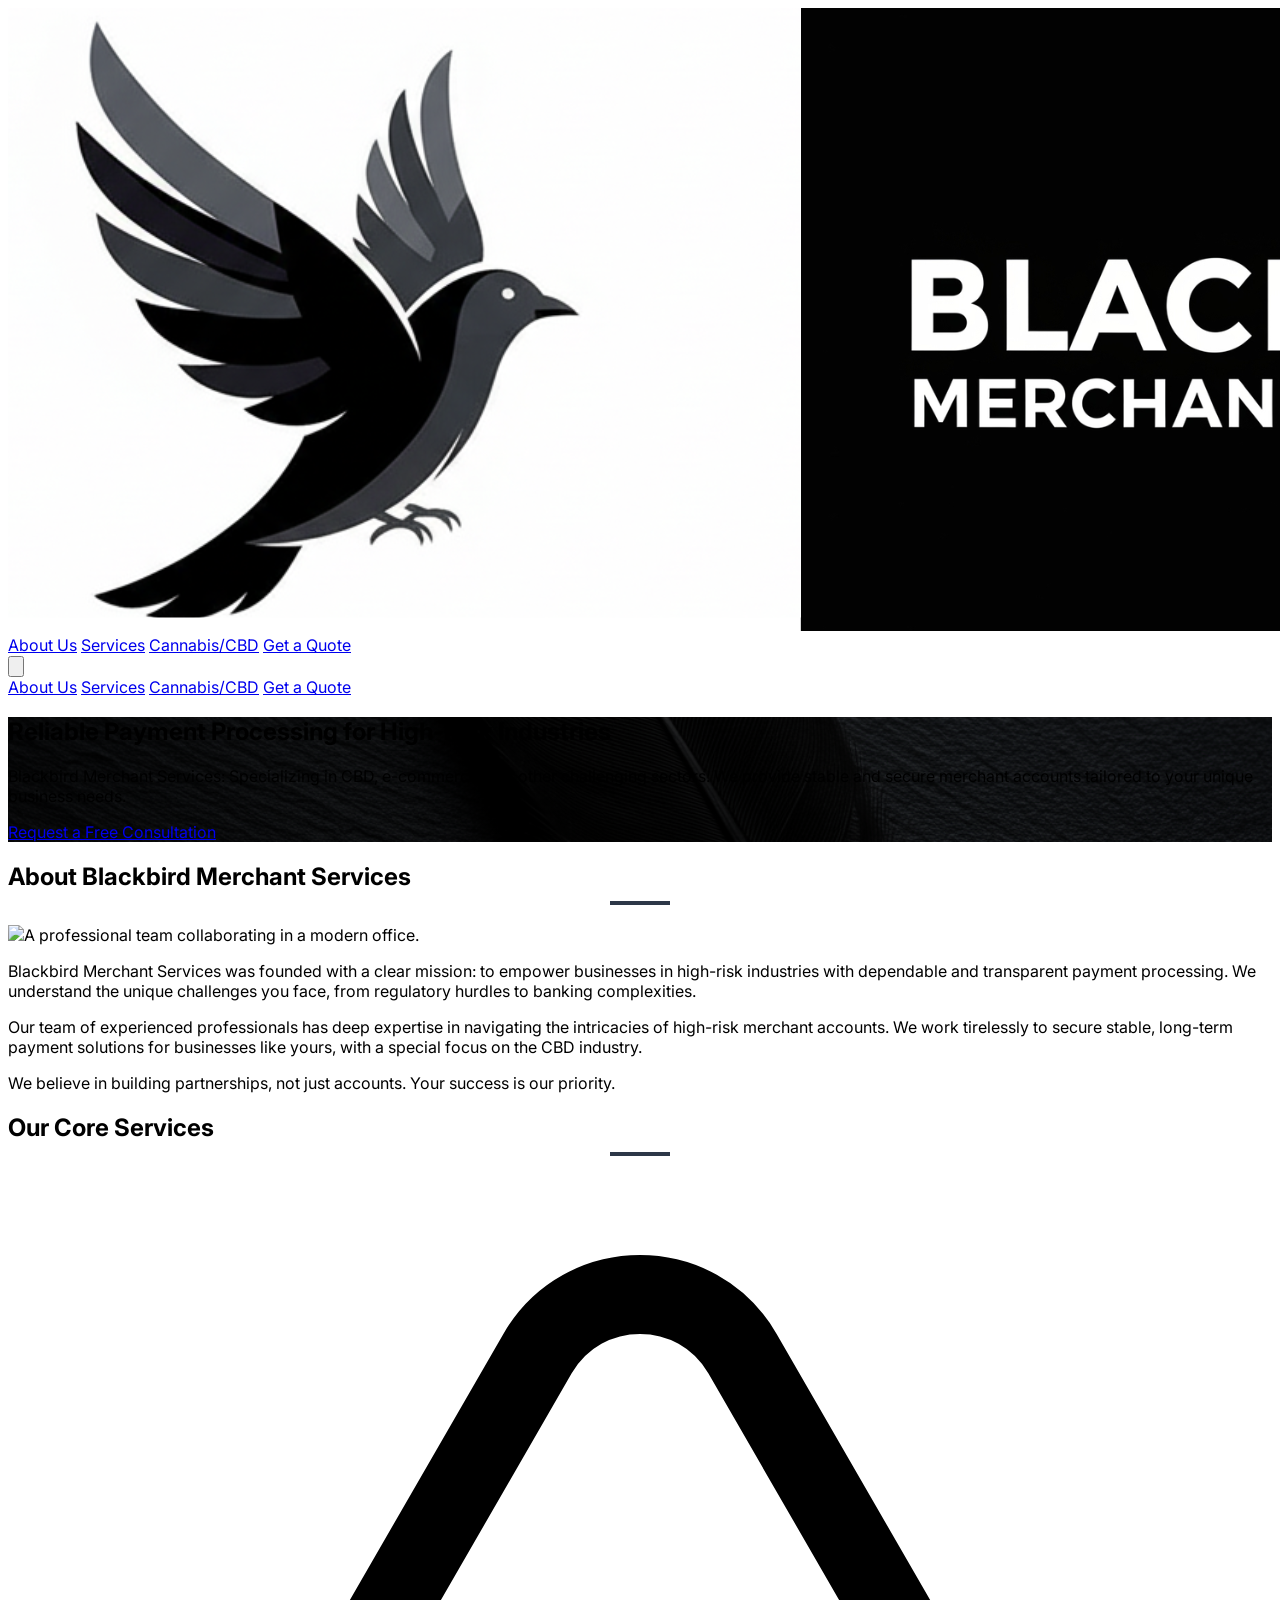
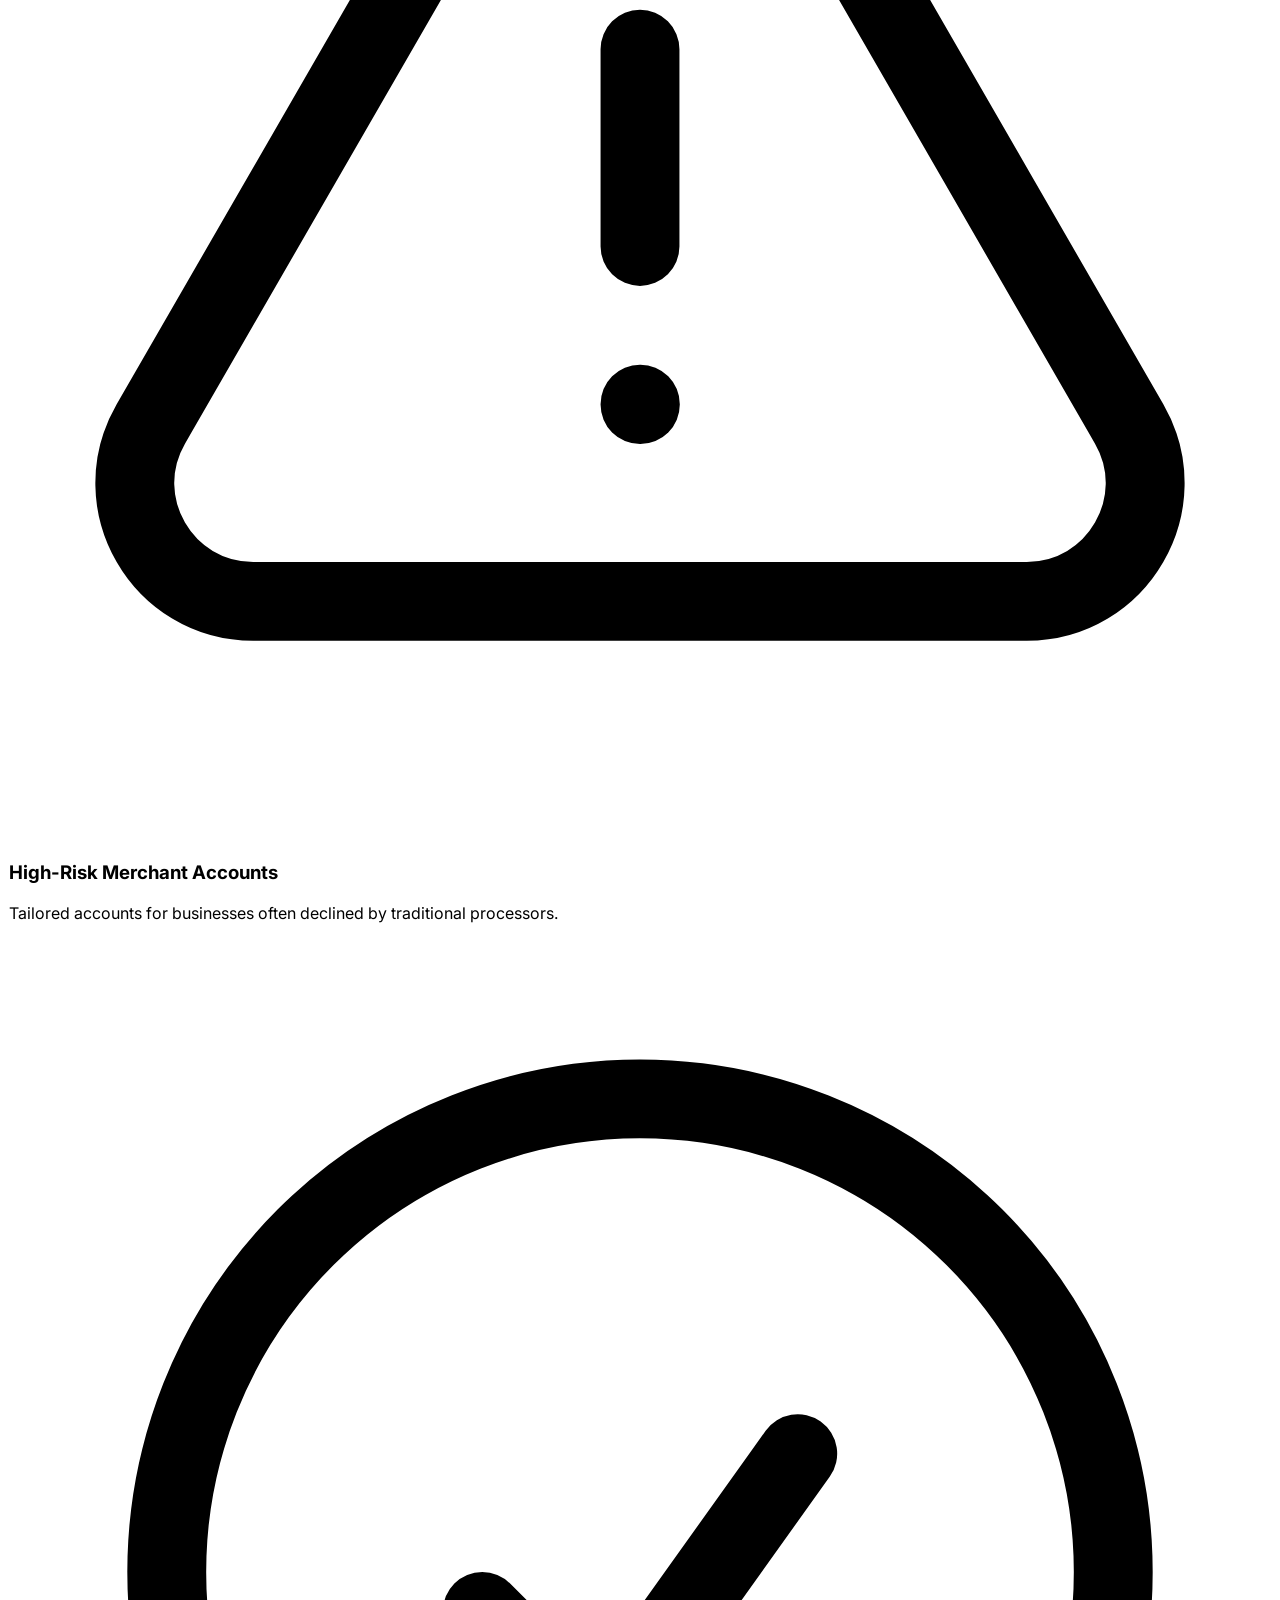
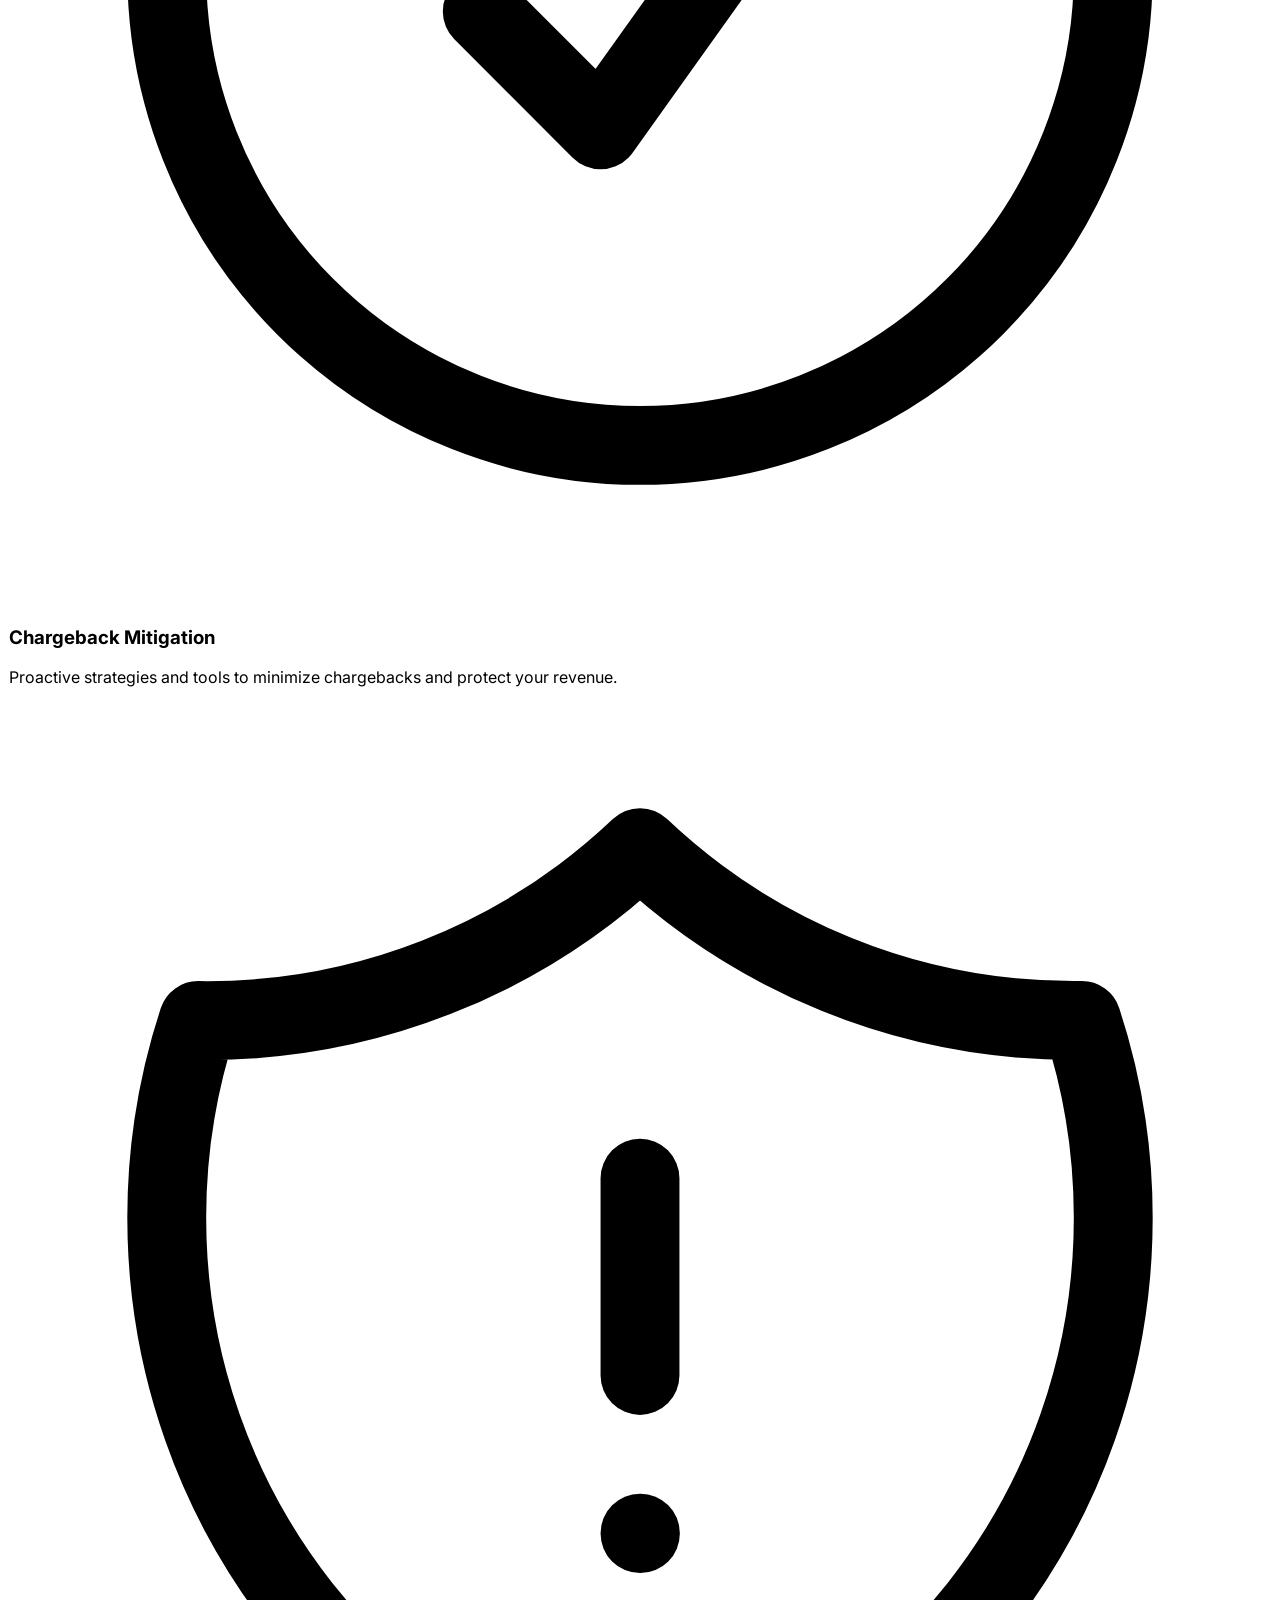
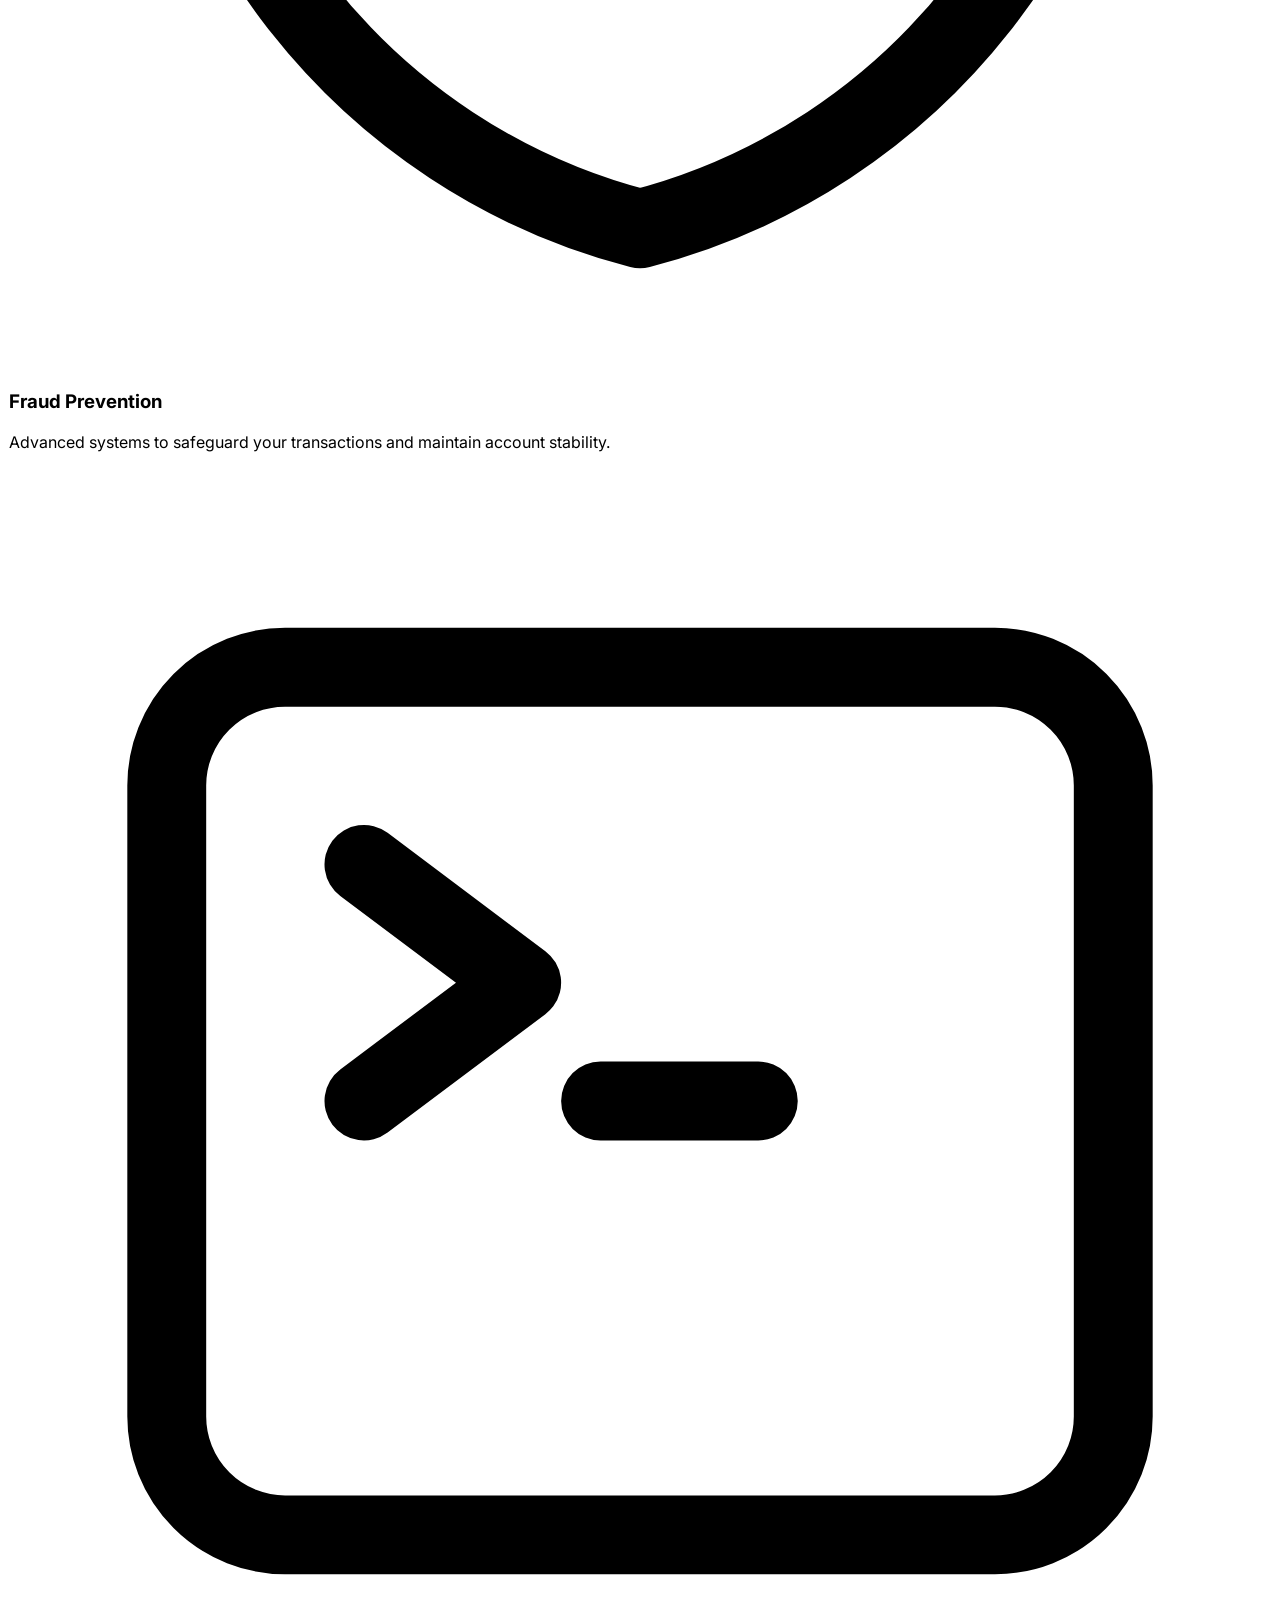
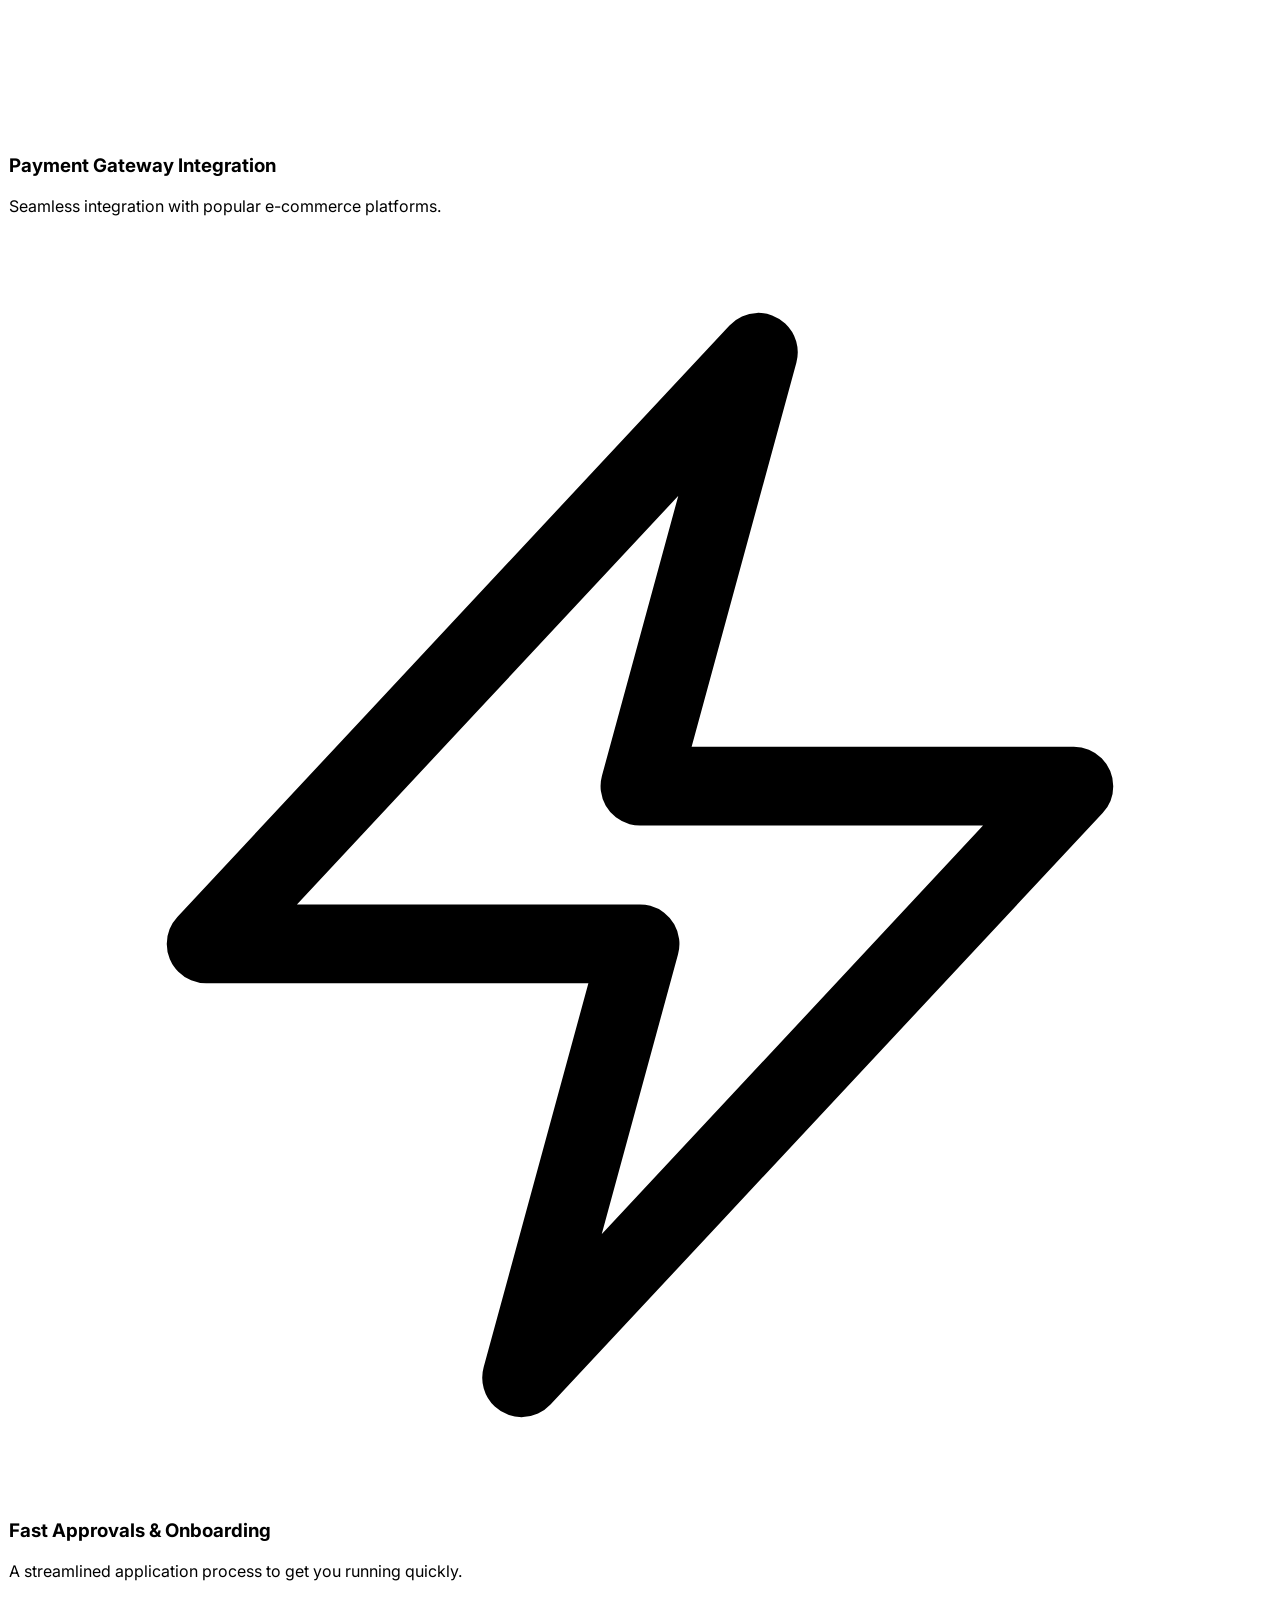
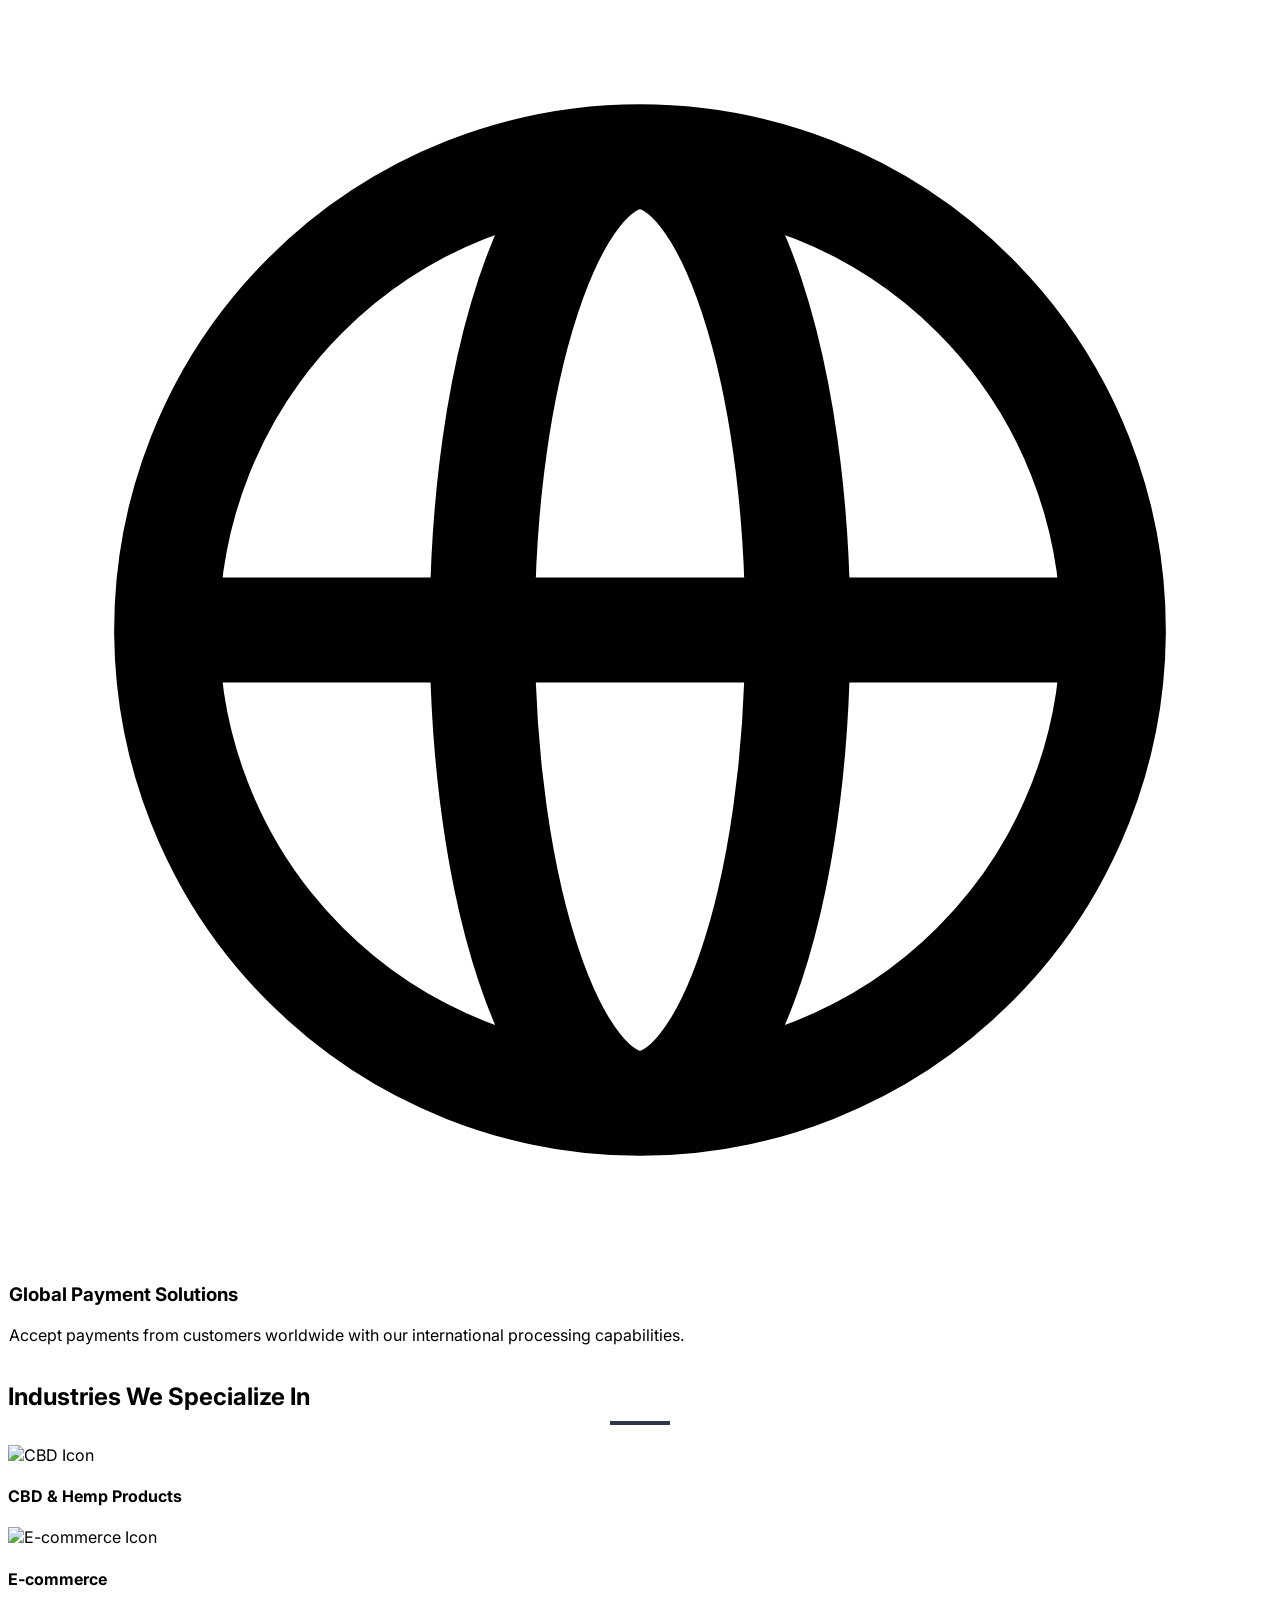
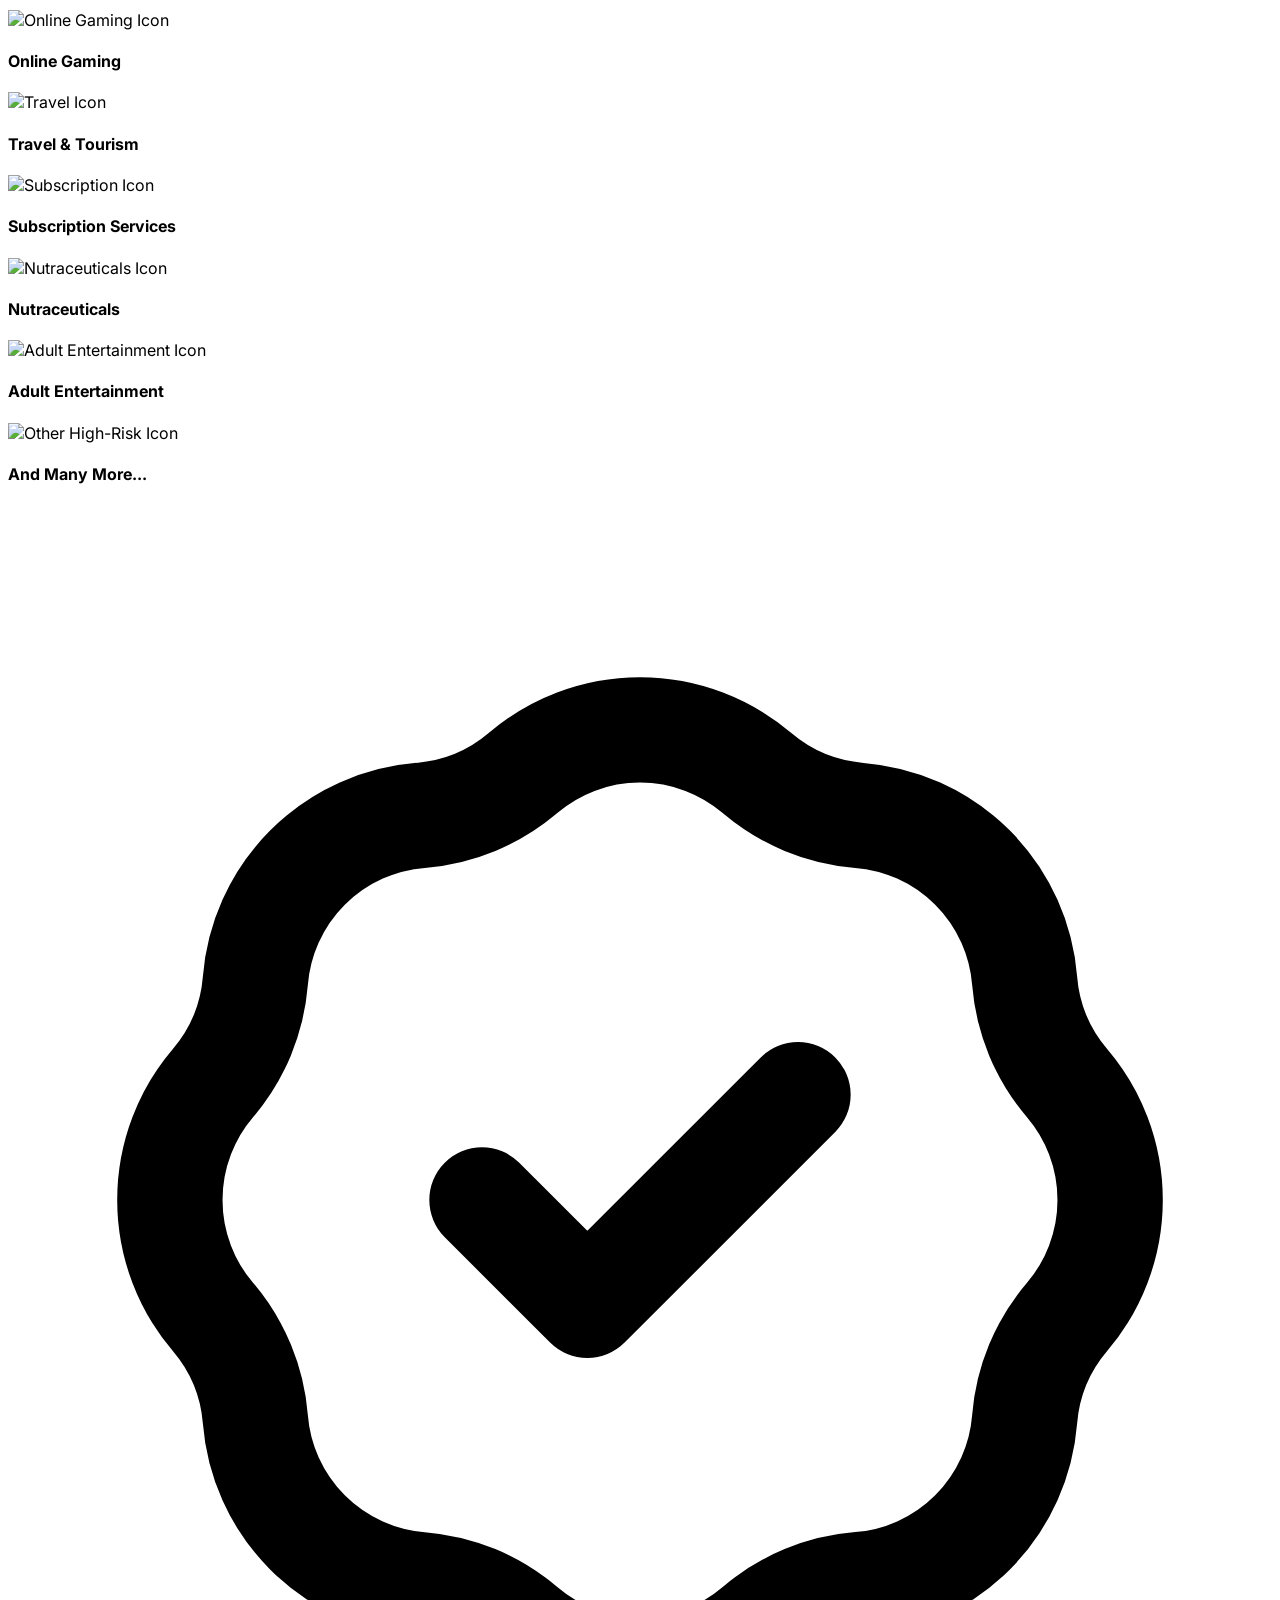
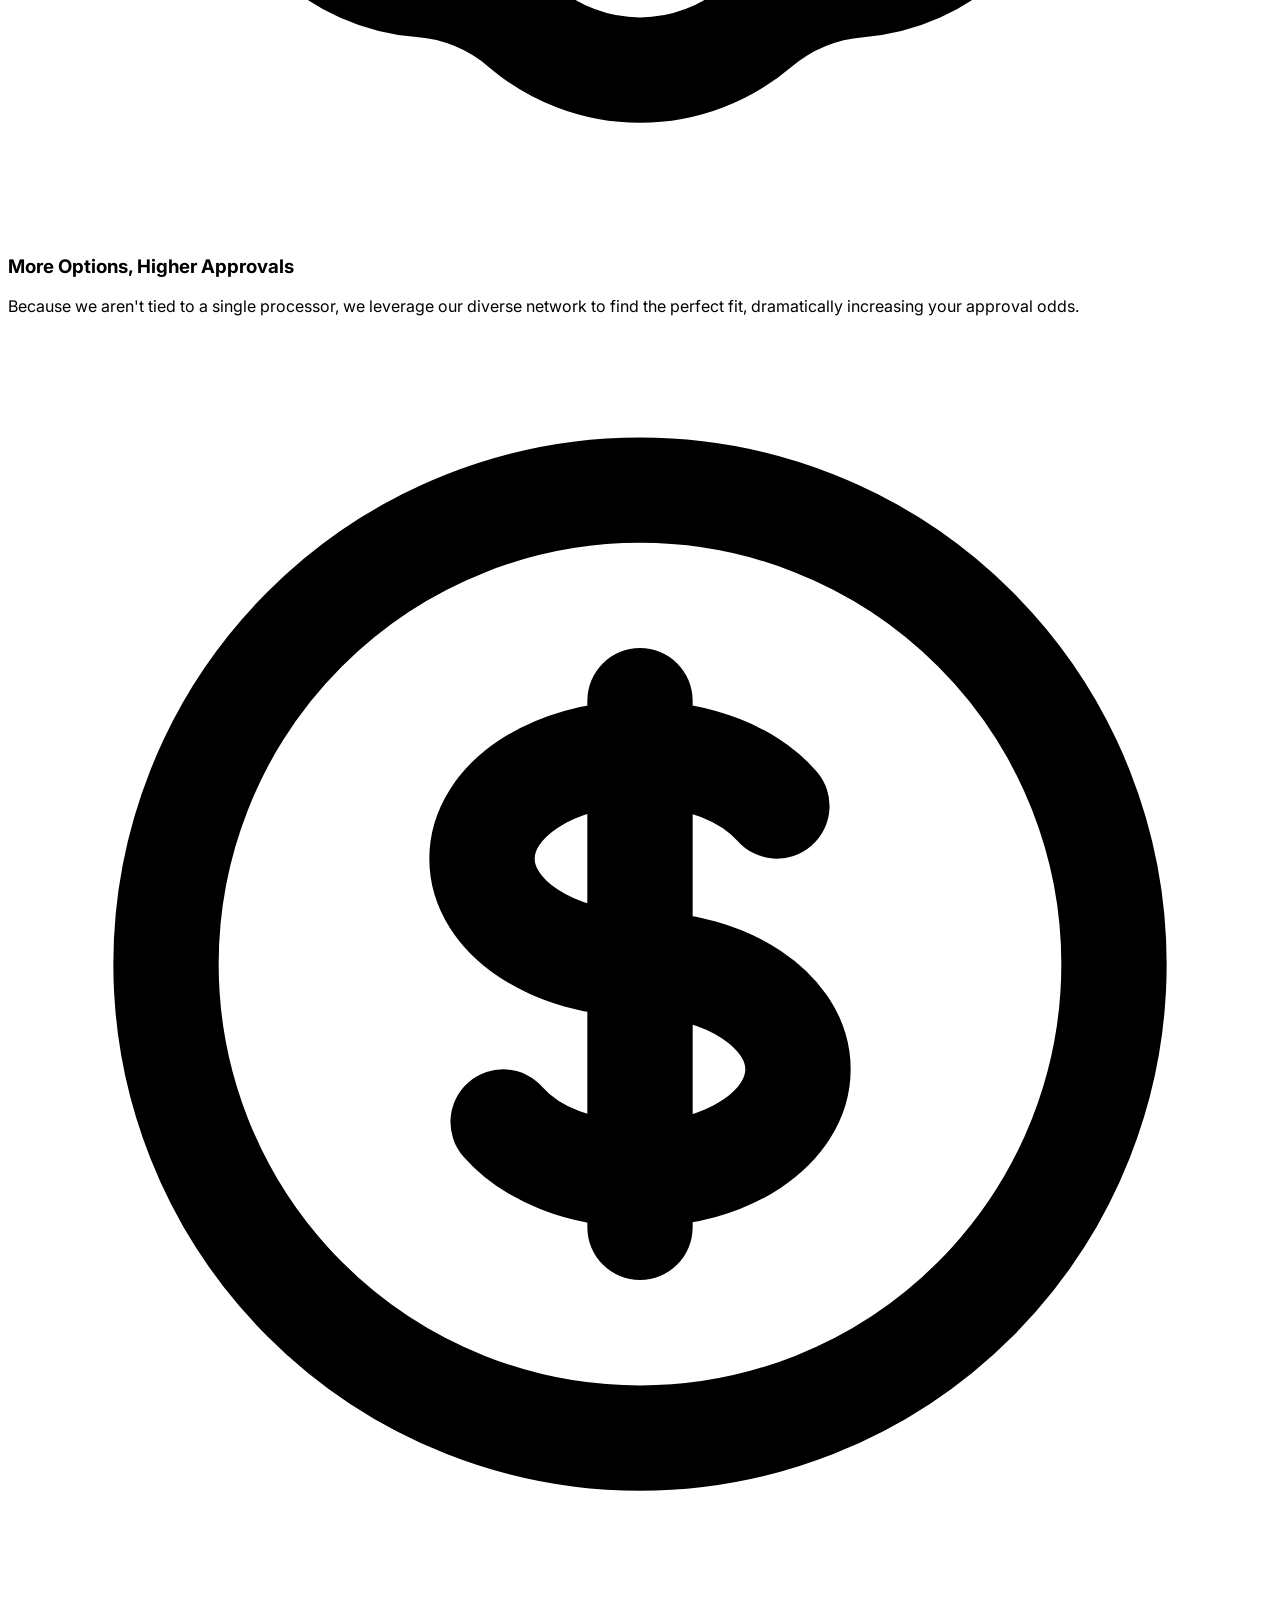
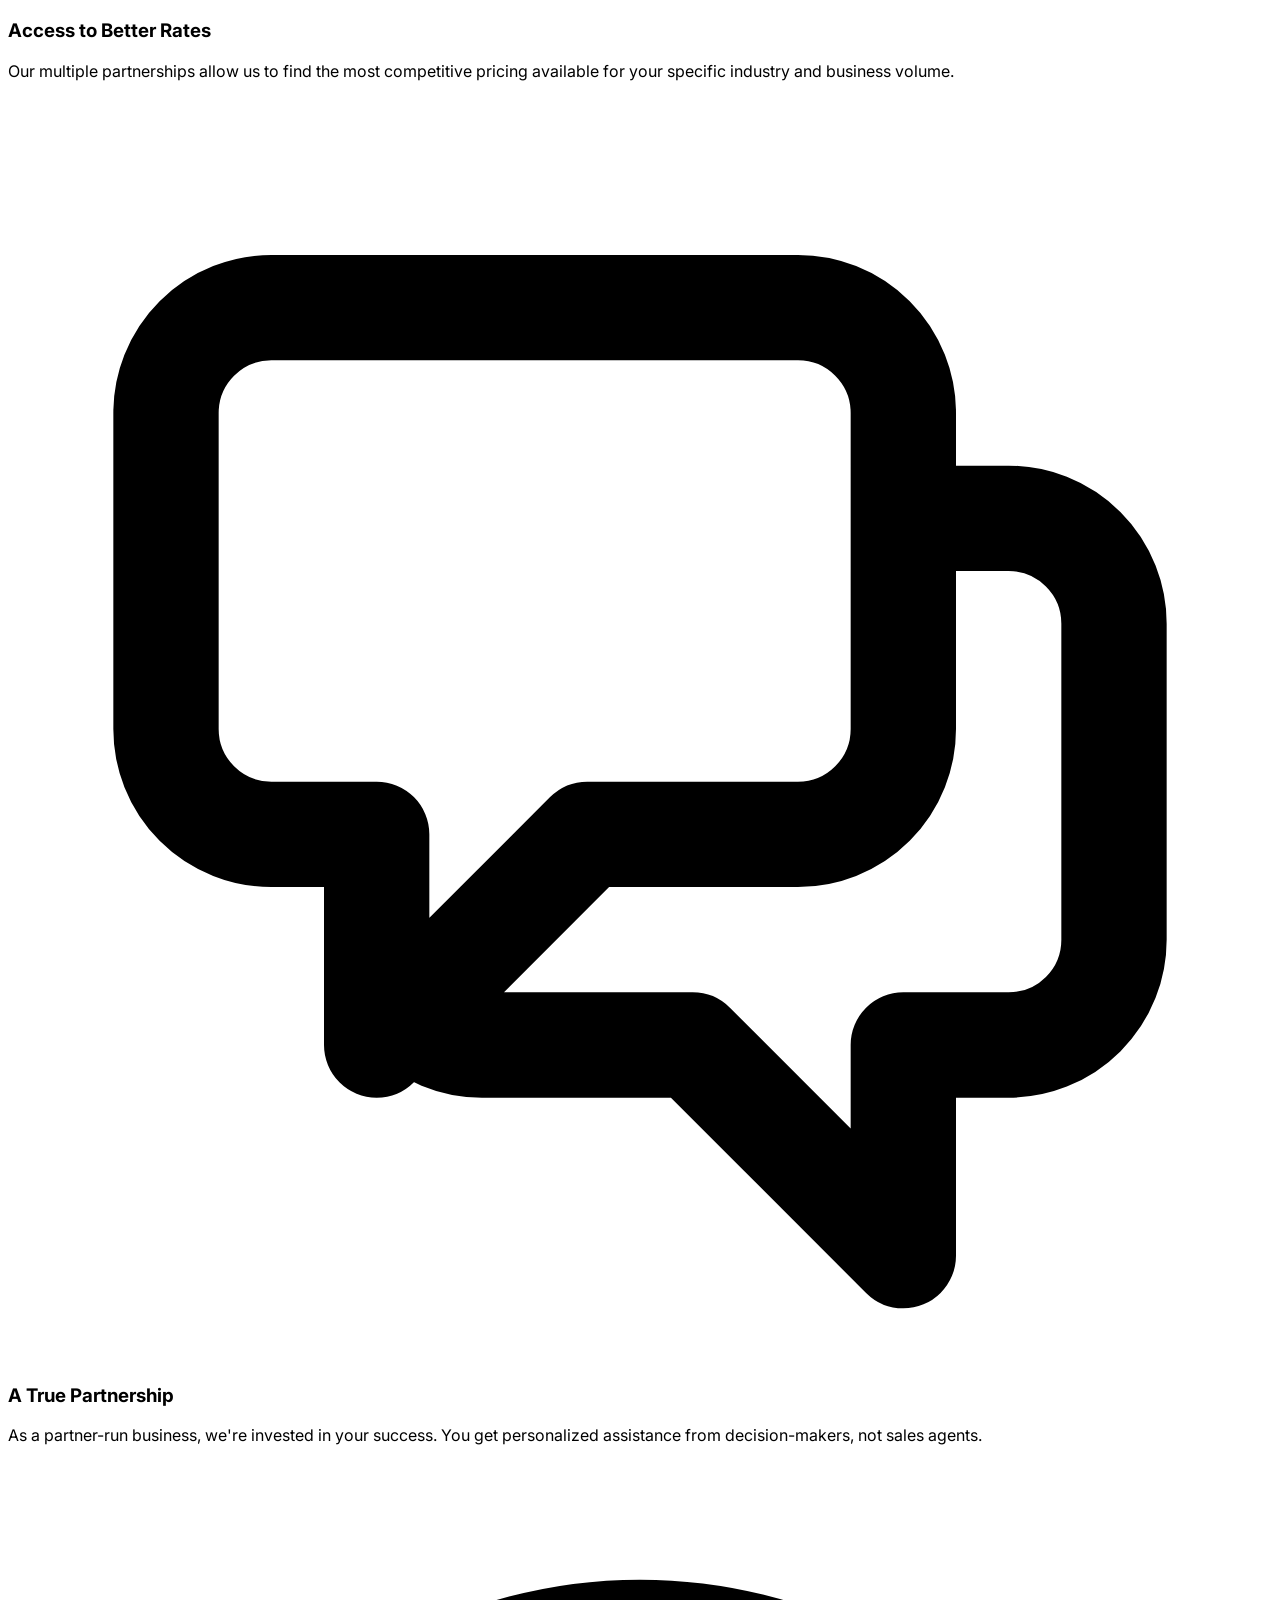
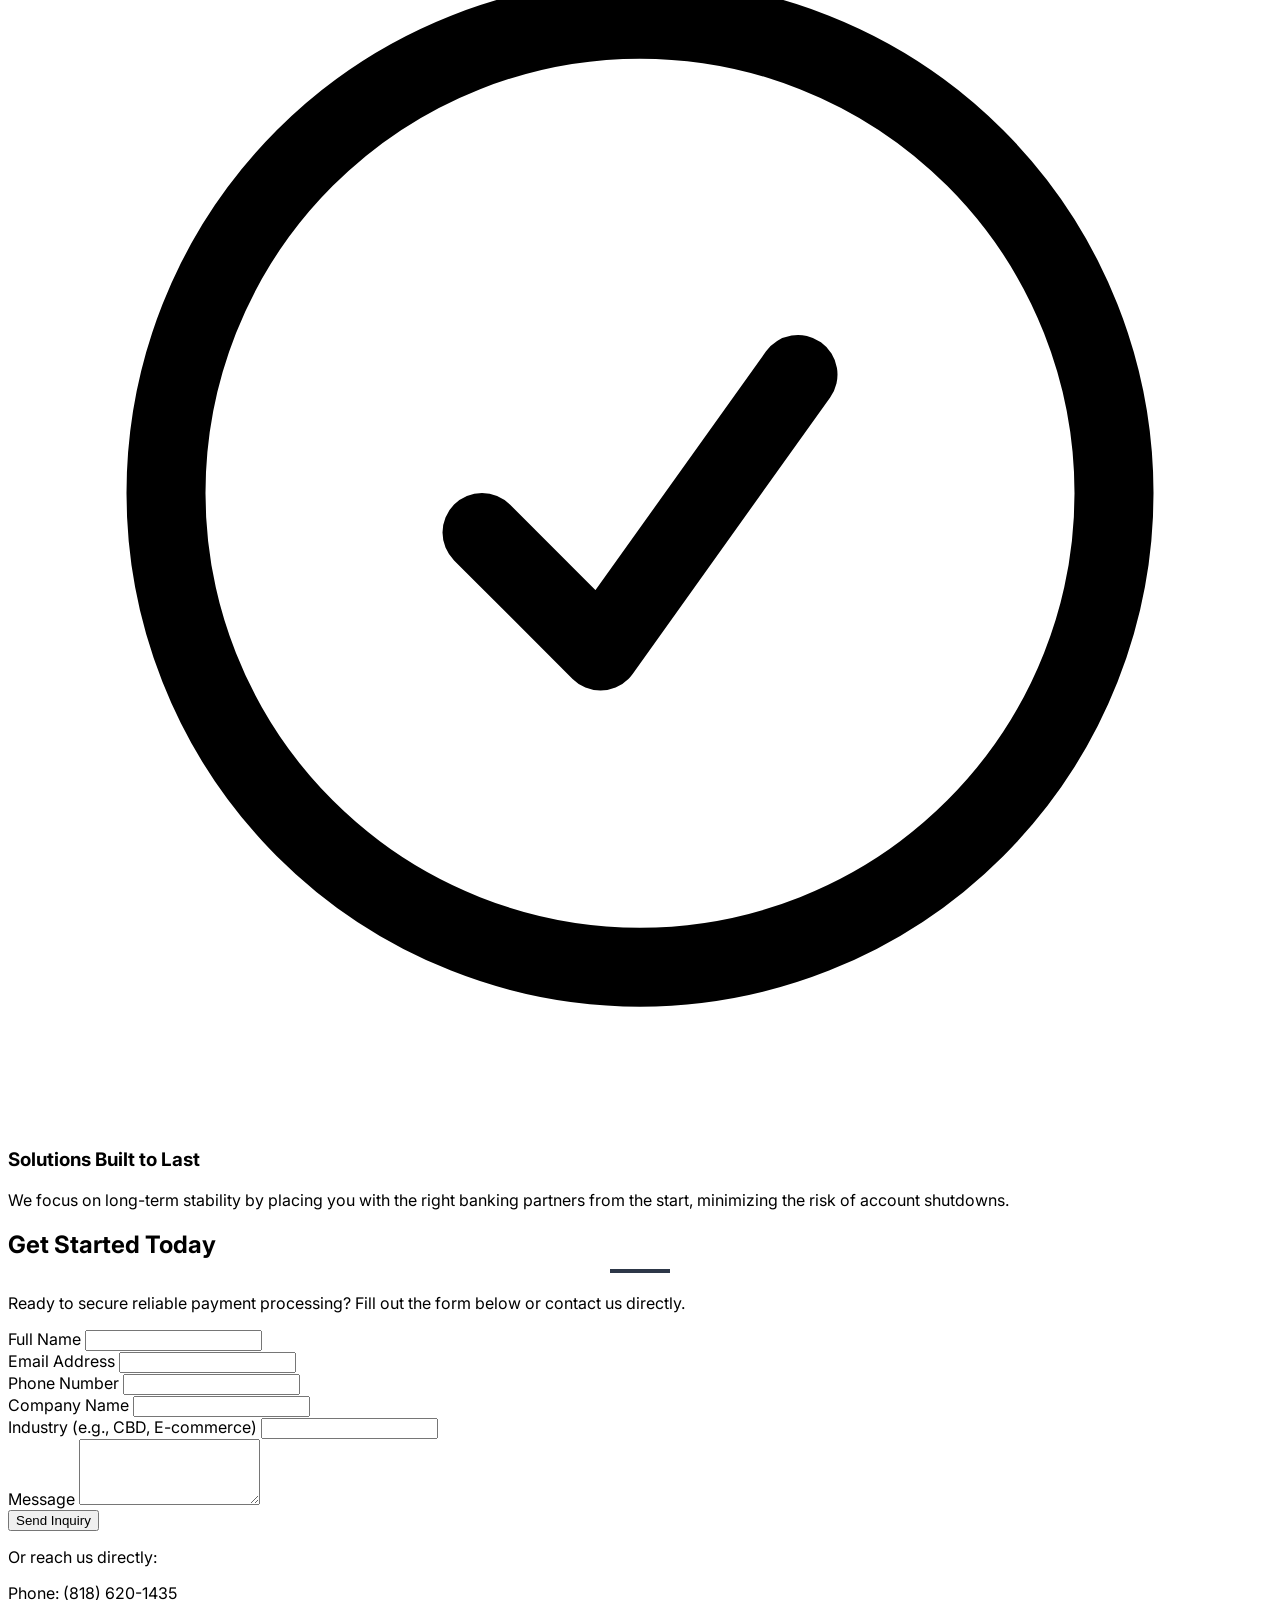
==== commit 0ea45427: "Update index.html" ====
--- a/index.html
+++ b/index.html
@@ -3,7 +3,10 @@
 <head>
     <meta charset="UTF-8">
     <meta name="viewport" content="width=device-width, initial-scale=1.0">
-    <title>Blackbird Merchant Services - High-Risk Payment Processing</title>
+    <!-- SEO META TAGS -->
+    <title>High-Risk & Cannabis Merchant Accounts | Blackbird Merchant Services</title>
+    <meta name="description" content="Blackbird Merchant Services offers reliable high-risk merchant accounts for challenging industries like cannabis, CBD, and e-commerce. Secure your payment processing today.">
+
     <script src="https://cdn.tailwindcss.com"></script>
     <link href="https://fonts.googleapis.com/css2?family=Inter:wght@400;500;600;700&display=swap" rel="stylesheet">
     <style>
@@ -50,7 +53,7 @@
     <header class="bg-white shadow-md fixed w-full z-50">
         <div class="container mx-auto px-6 py-4 flex justify-between items-center">
             <a href="index.html" class="flex items-center">
-                <img src="./blackbird logo.svg" alt="Blackbird Merchant Services Logo" class="h-12 md:h-16 mr-3">
+                <img src="./blackbird logo text.png" alt="Blackbird Merchant Services Logo" class="h-12 md:h-16 mr-3">
             </a>
             
             <!-- Desktop Navigation -->
@@ -307,7 +310,7 @@
     <footer class="bg-gray-900 text-gray-300 py-12">
         <div class="container mx-auto px-6 text-center">
              <a href="index.html" class="flex items-center justify-center mb-4">
-                <img src="./blackbird logo.svg" alt="Blackbird Merchant Services Logo - Footer" class="h-8 filter invert">
+                <img src="./blackbird logo text.png" alt="Blackbird Merchant Services Logo - Footer" class="h-8 filter invert">
             </a>
             <p>&copy; <span id="currentYear"></span> Blackbird Merchant Services. All Rights Reserved.</p>
         </div>
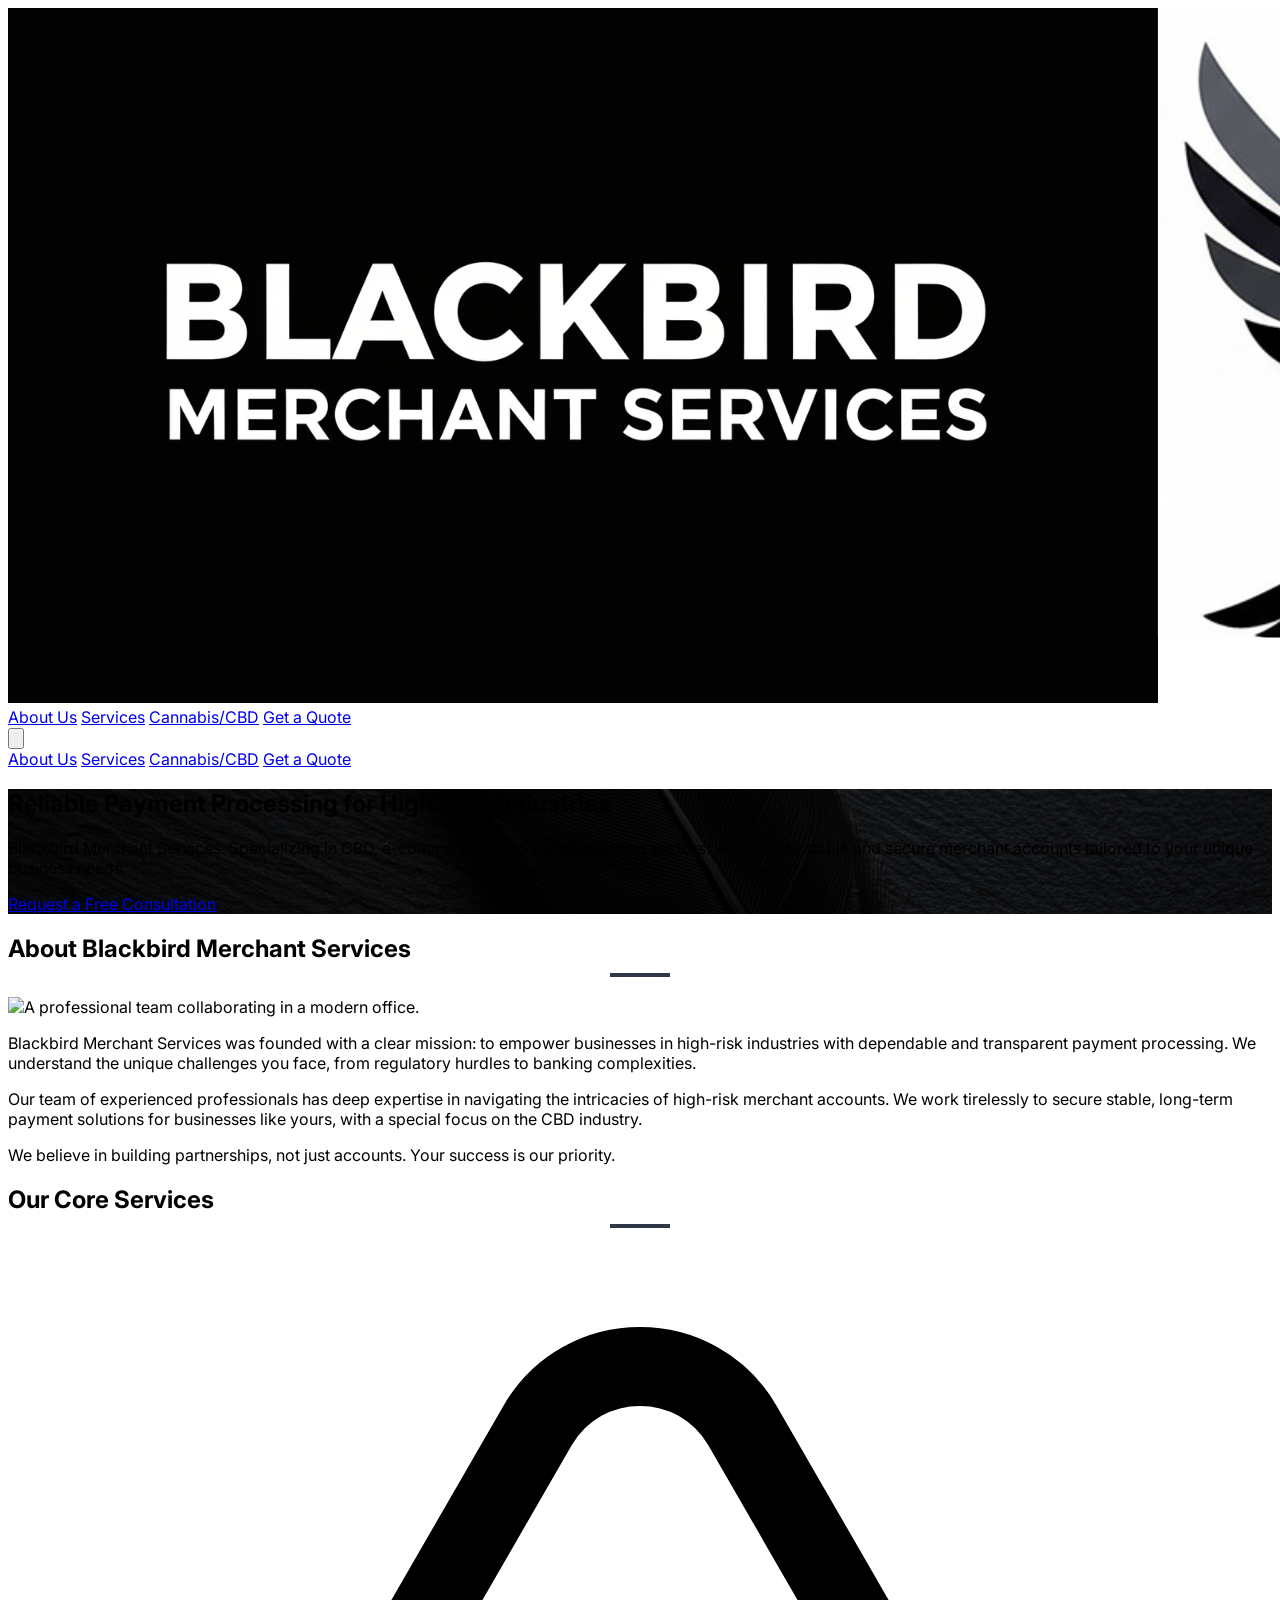
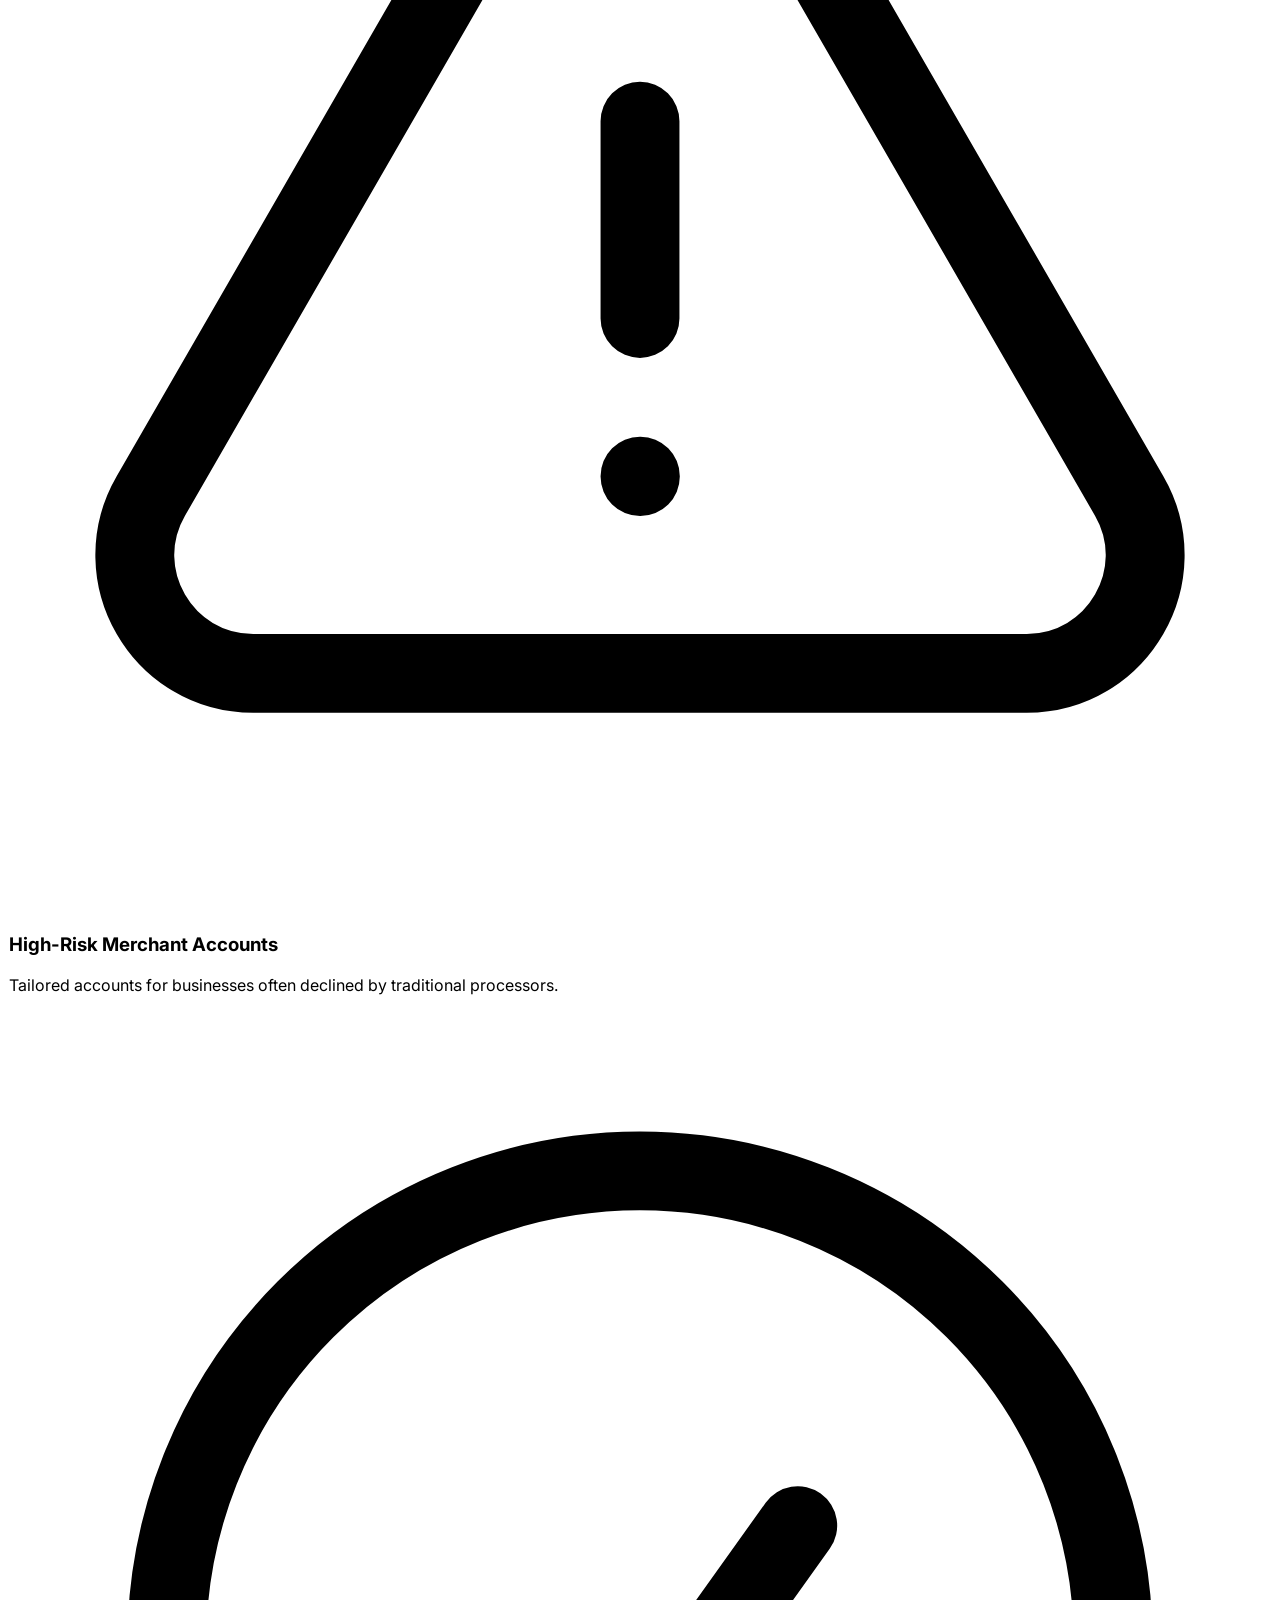
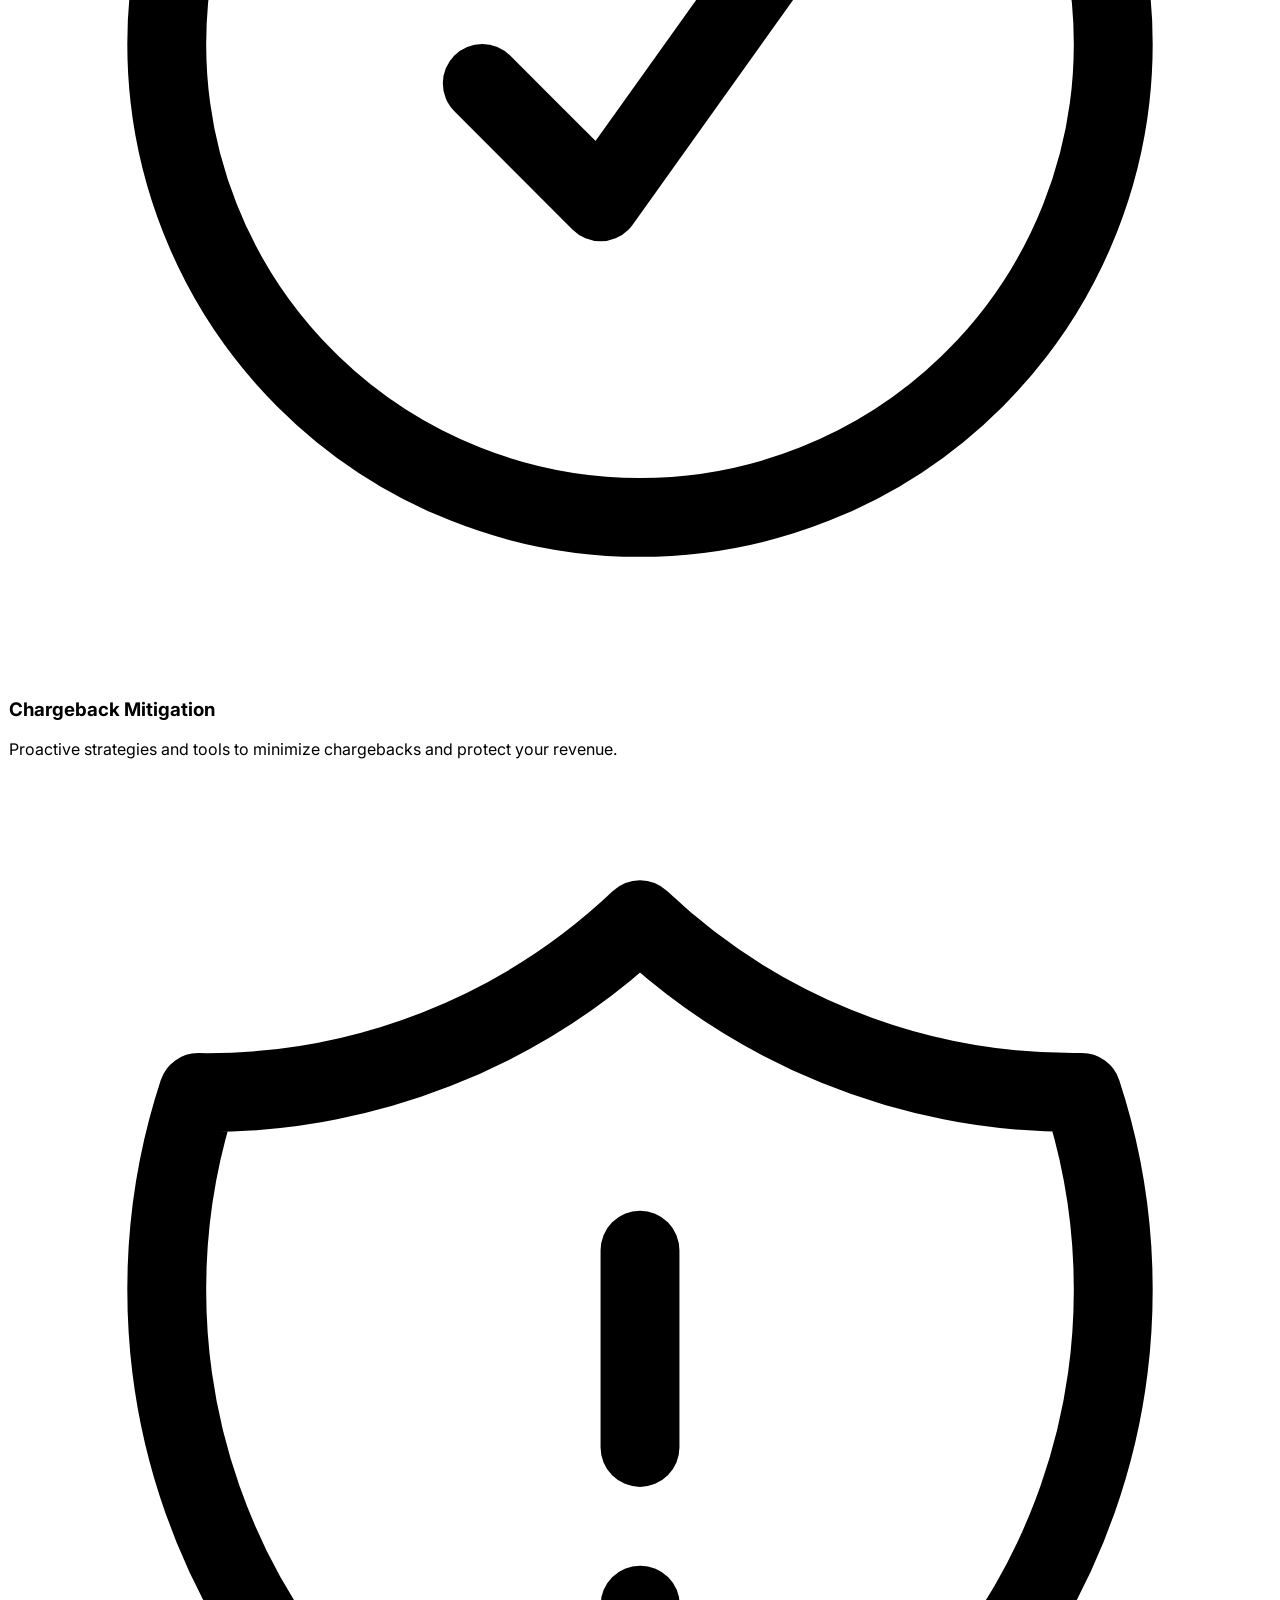
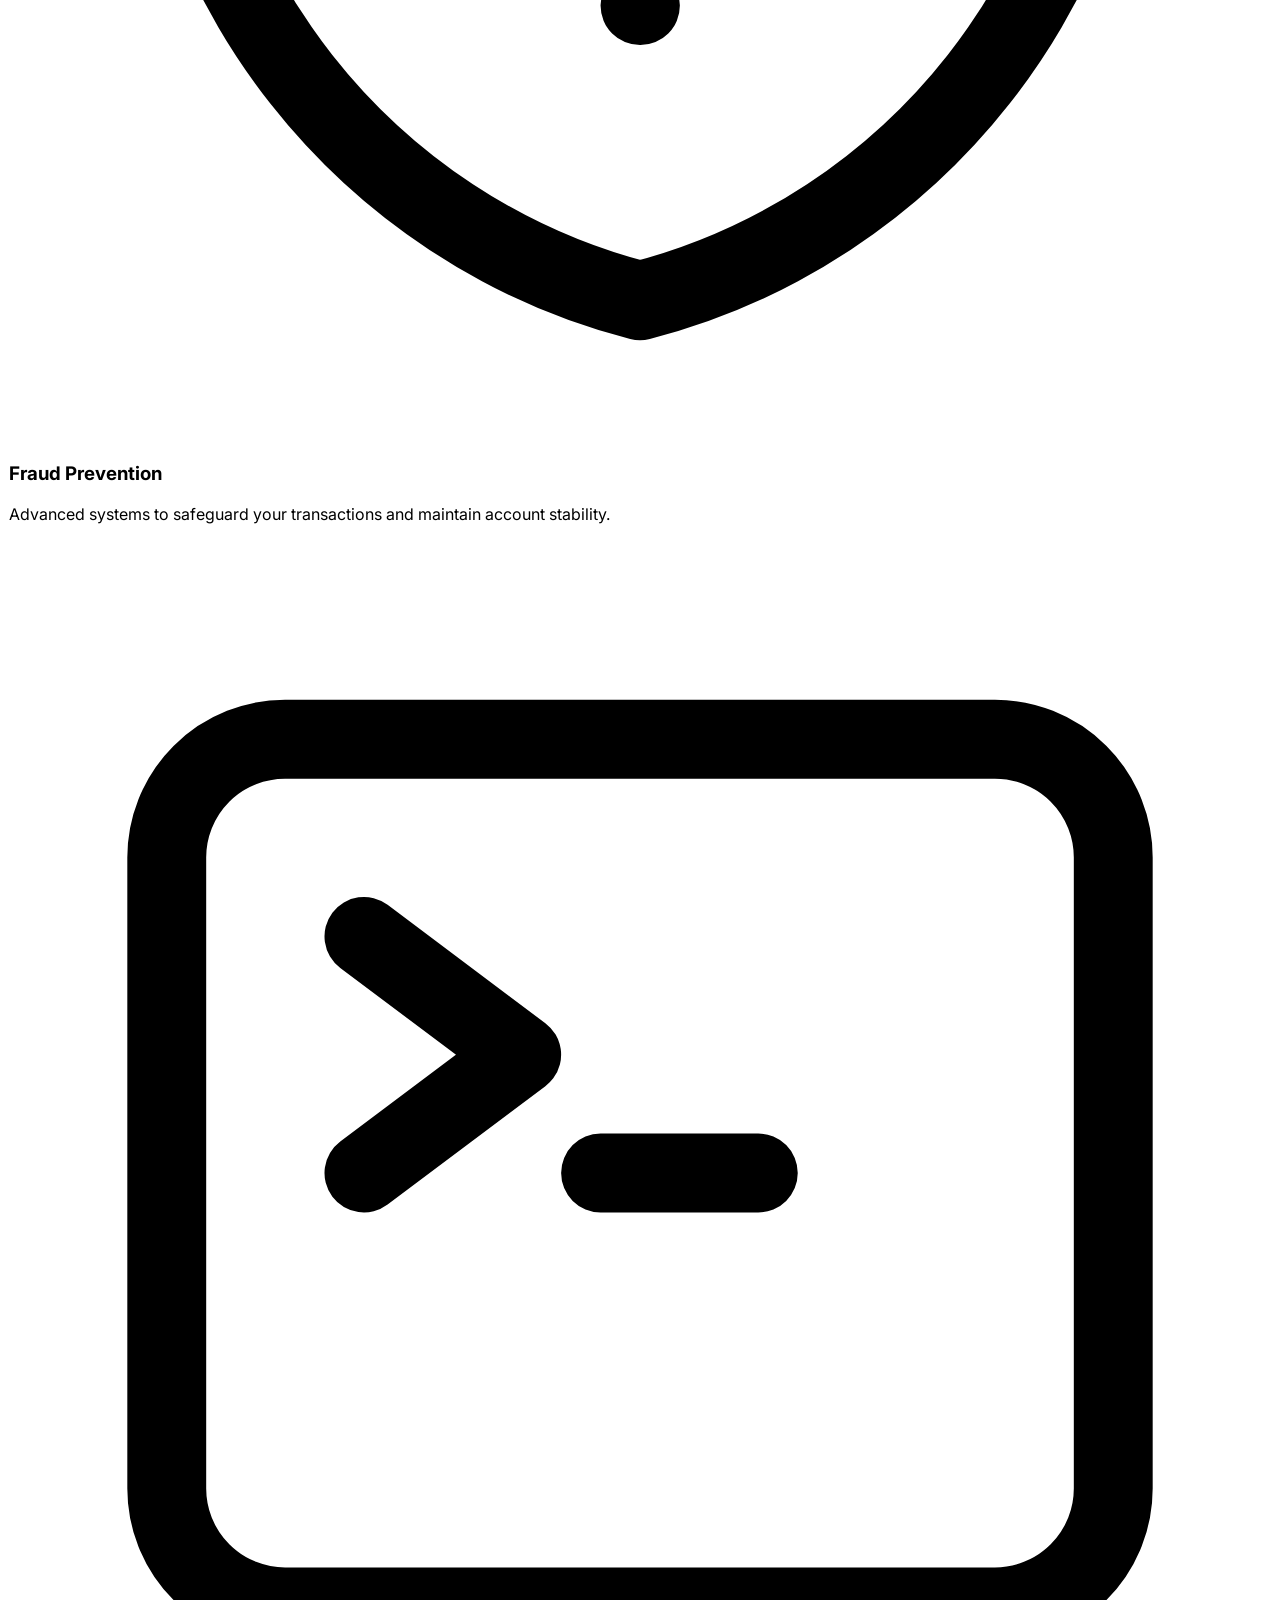
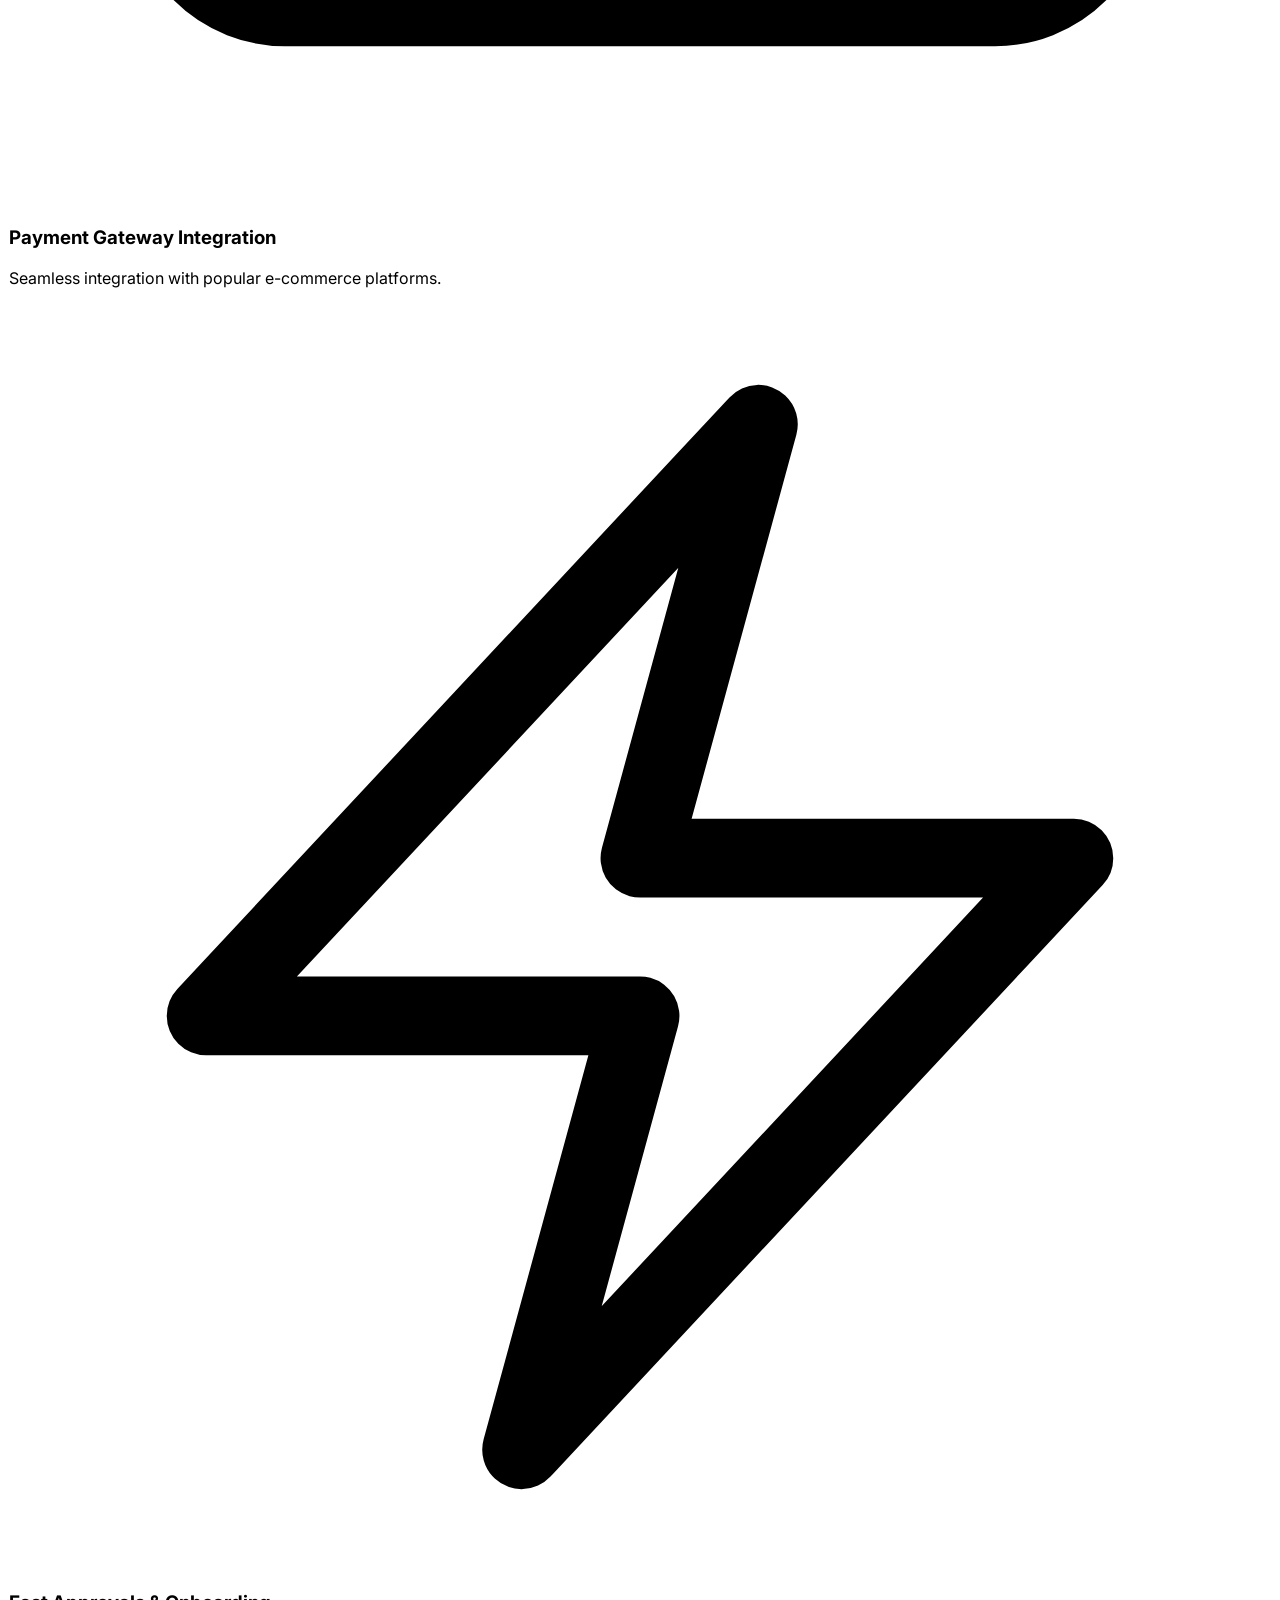
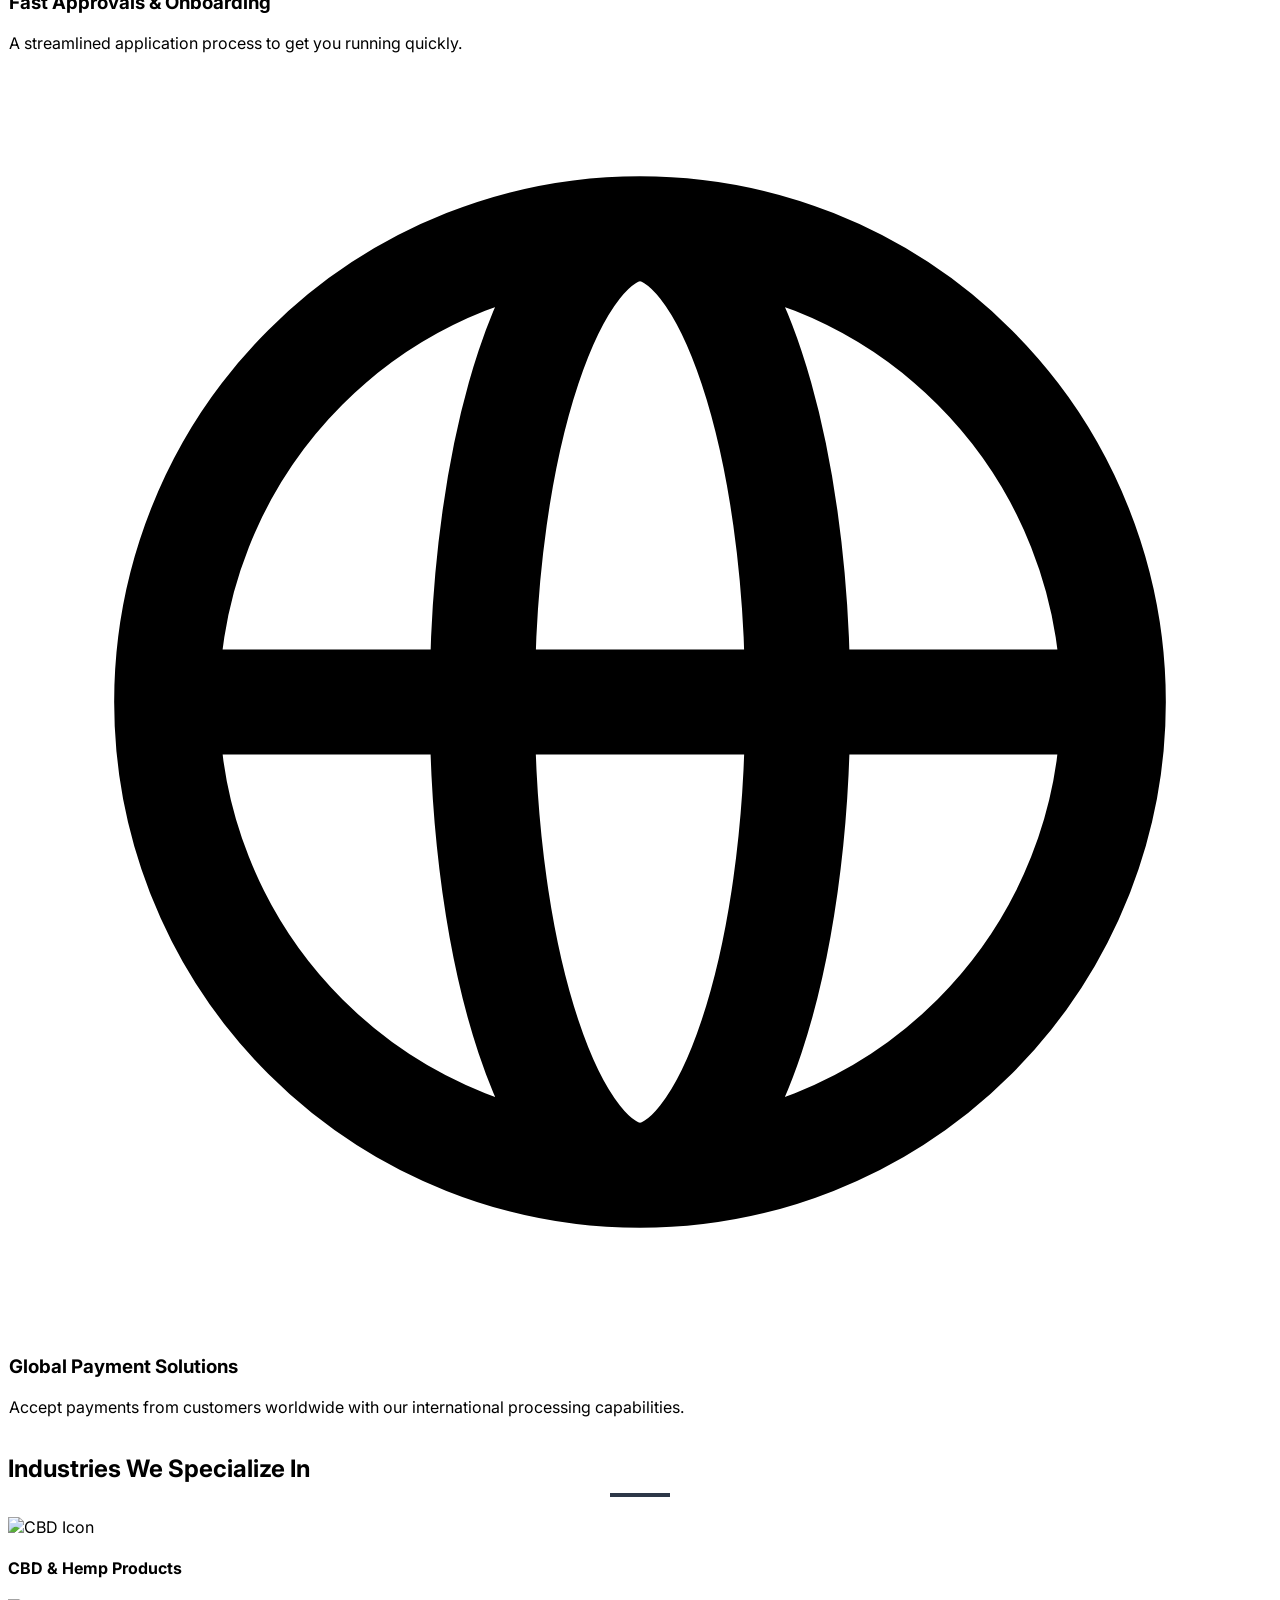
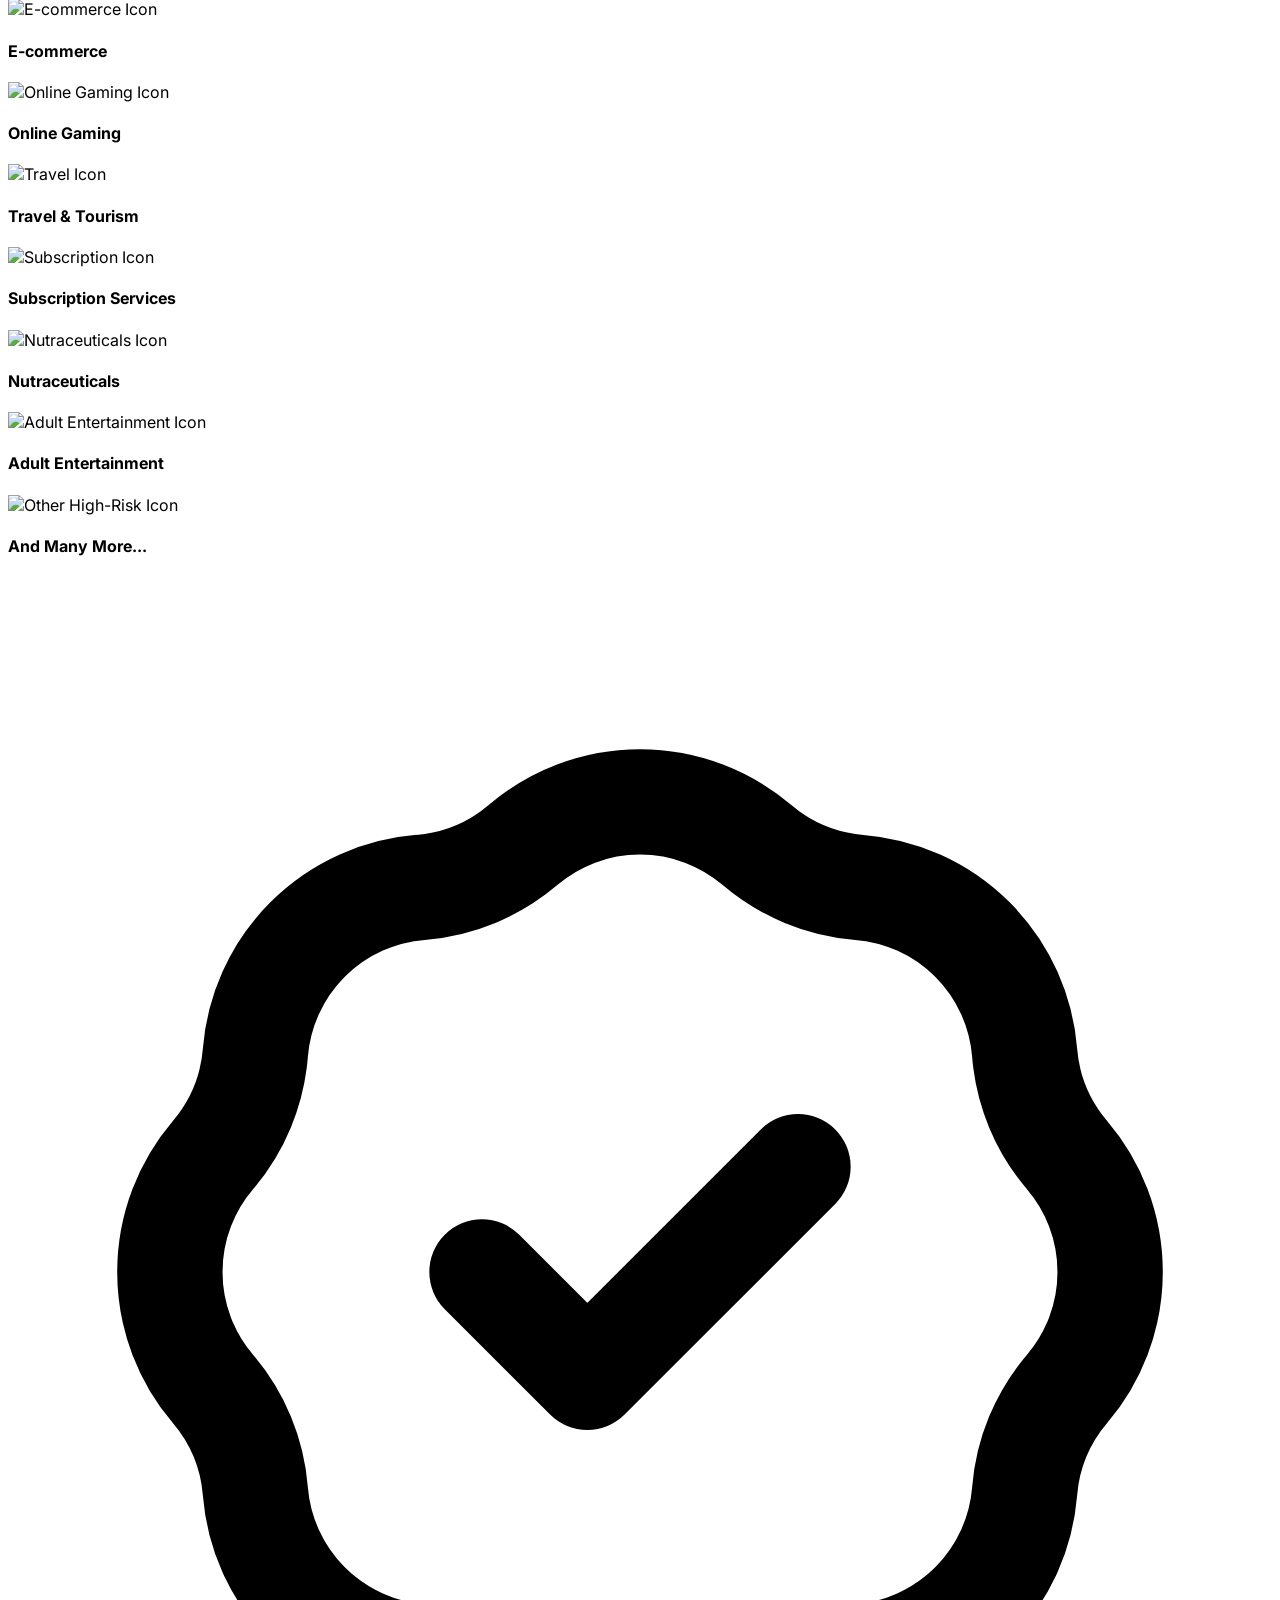
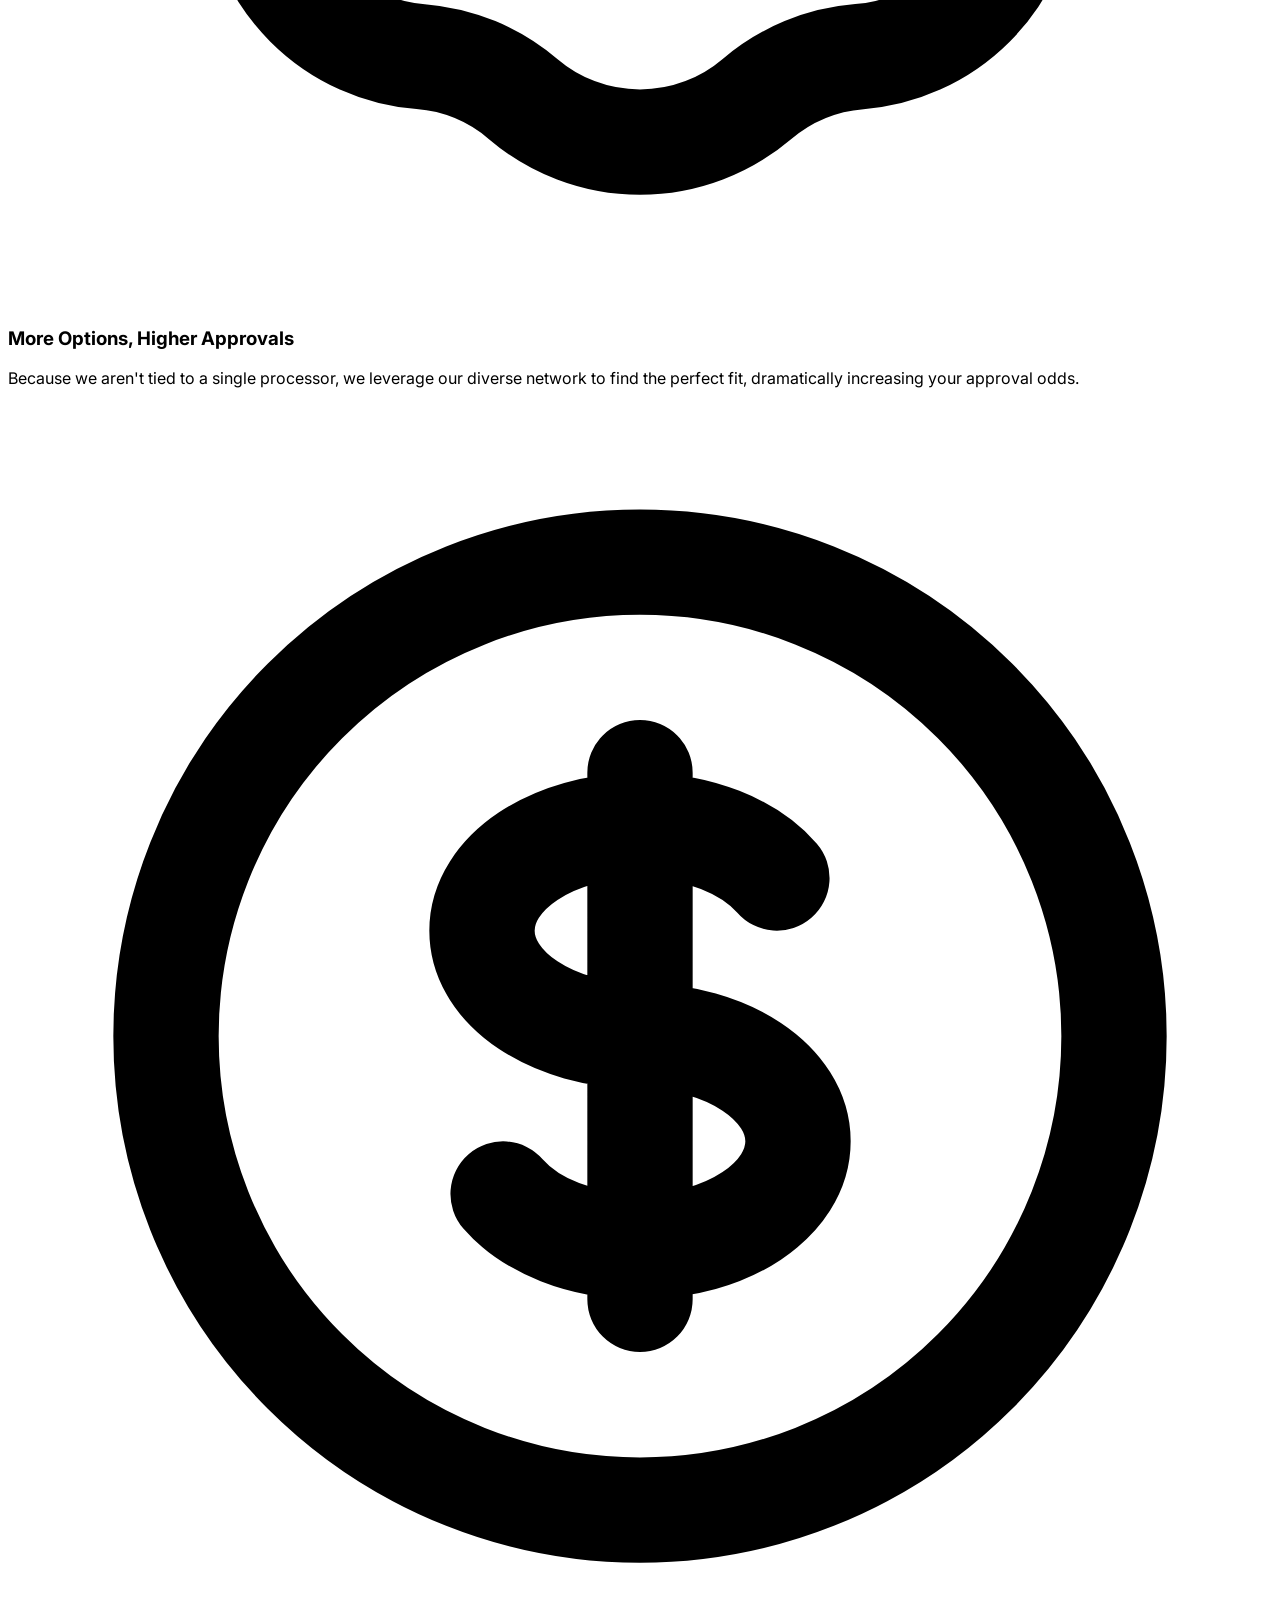
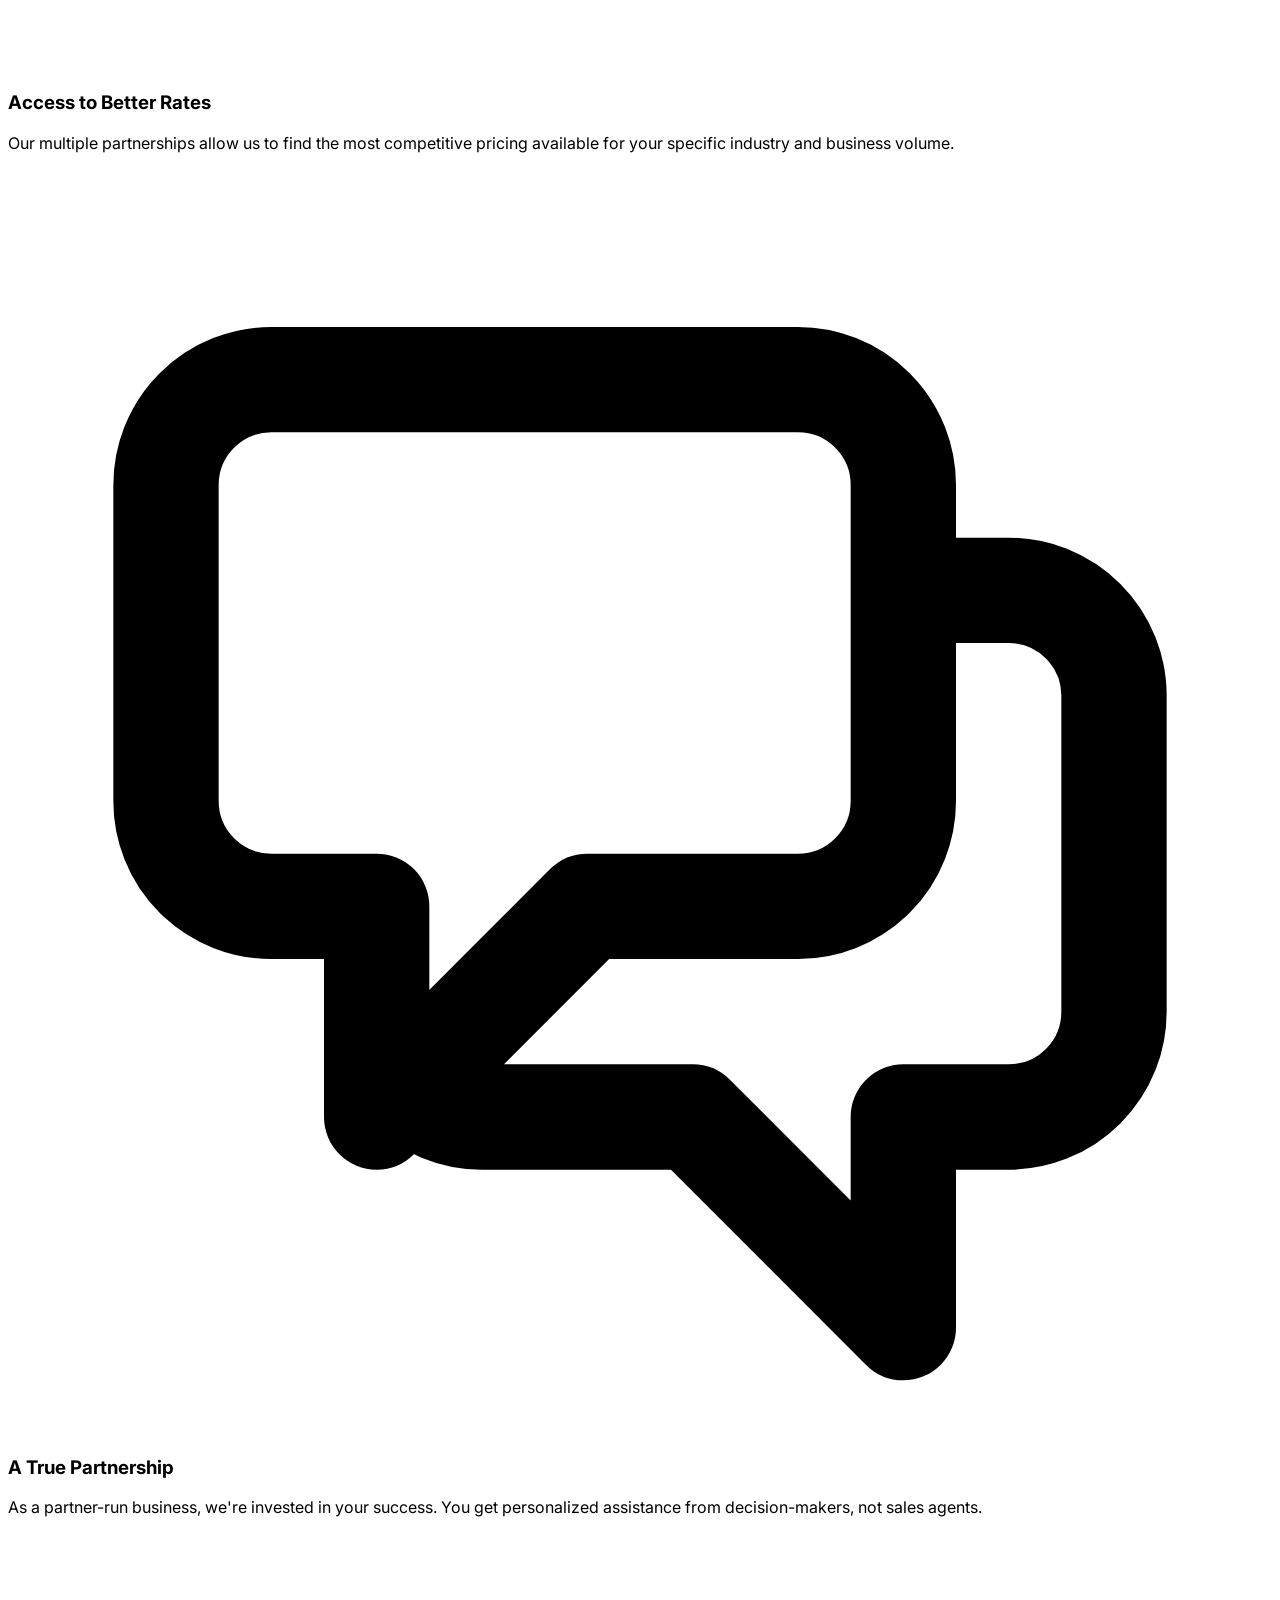
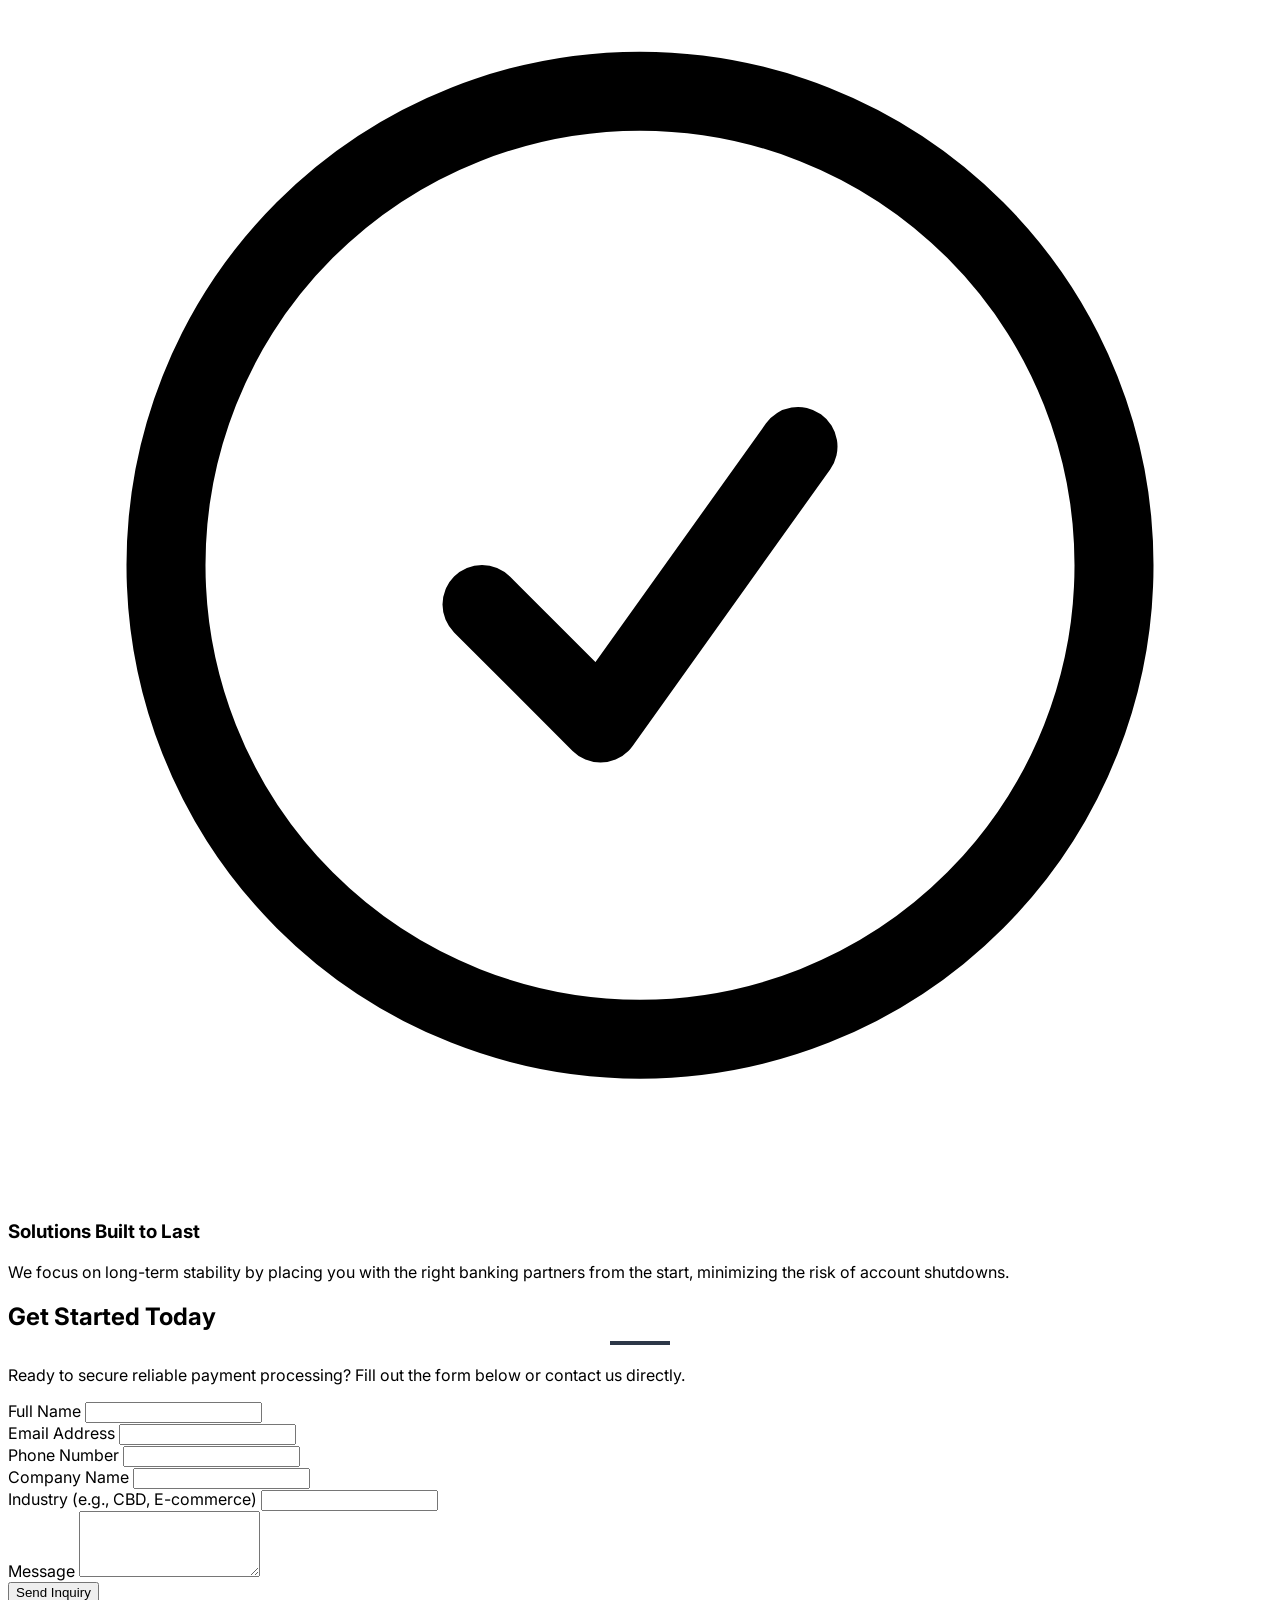
==== commit 29e59c36: "Update index.html" ====
--- a/index.html
+++ b/index.html
@@ -51,9 +51,9 @@
 
     <!-- Header -->
     <header class="bg-white shadow-md fixed w-full z-50">
-        <div class="container mx-auto px-6 py-4 flex justify-between items-center">
+        <div class="container mx-auto px-6 py-0 flex justify-between items-center">
             <a href="index.html" class="flex items-center">
-                <img src="./blackbird logo text.png" alt="Blackbird Merchant Services Logo" class="h-12 md:h-16 mr-3">
+                <img src="./Blackbird Logo Text 2.png" alt="Blackbird Merchant Services Logo" class="h-16 md:h-20 mr-3">
             </a>
             
             <!-- Desktop Navigation -->
@@ -310,7 +310,7 @@
     <footer class="bg-gray-900 text-gray-300 py-12">
         <div class="container mx-auto px-6 text-center">
              <a href="index.html" class="flex items-center justify-center mb-4">
-                <img src="./blackbird logo text.png" alt="Blackbird Merchant Services Logo - Footer" class="h-8 filter invert">
+                <img src="./Blackbird Logo Text 2.png" alt="Blackbird Merchant Services Logo - Footer" class="h-8 filter invert">
             </a>
             <p>&copy; <span id="currentYear"></span> Blackbird Merchant Services. All Rights Reserved.</p>
         </div>
